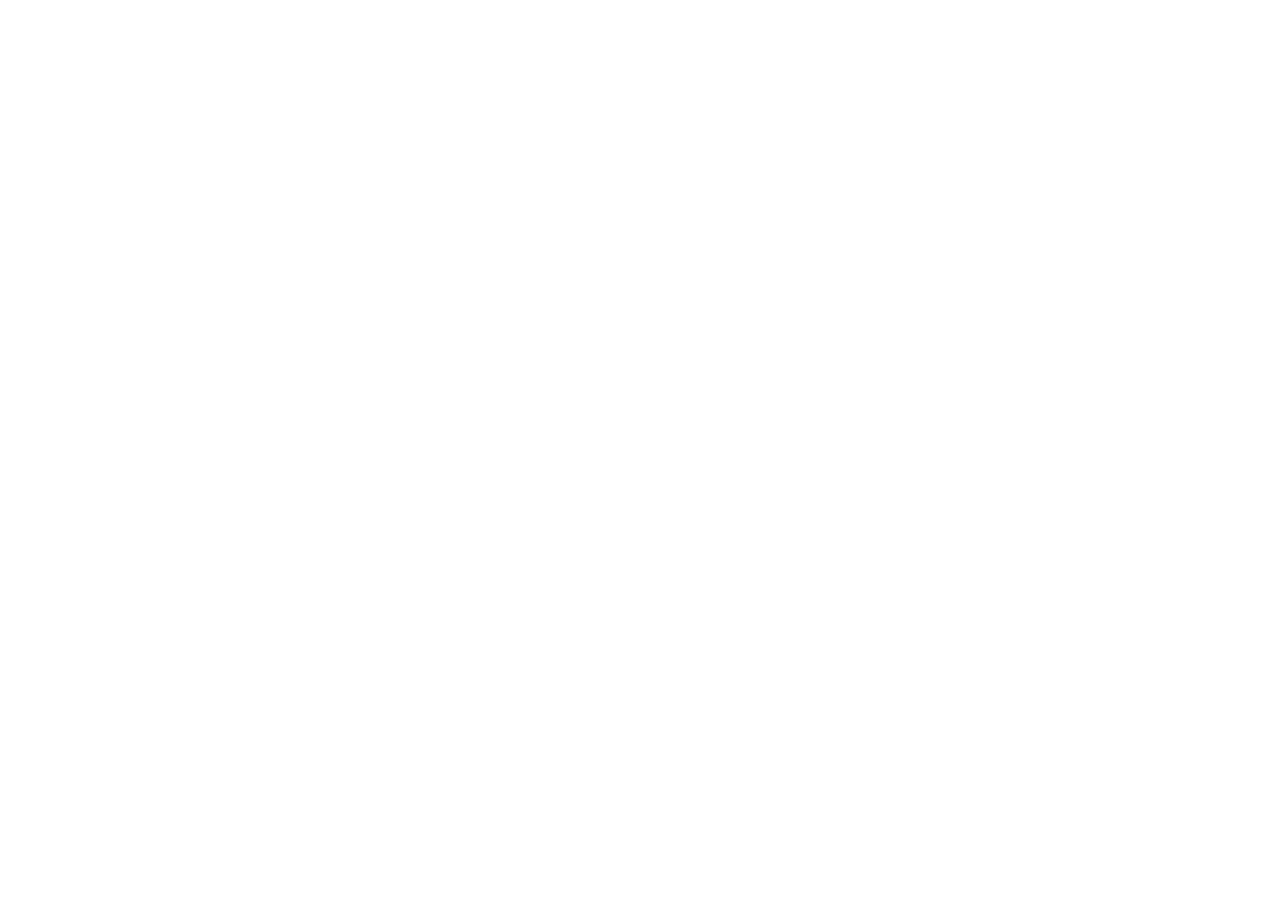
==== index.html @ 811e93a3 "preparando la tarea de js" ====
<!DOCTYPE html>
<html lang="en">
<head>
    <meta charset="UTF-8">
    <meta name="viewport" content="width=device-width, initial-scale=1.0">
    <title>Home</title>
</head>
<body>
    
</body>
</html>
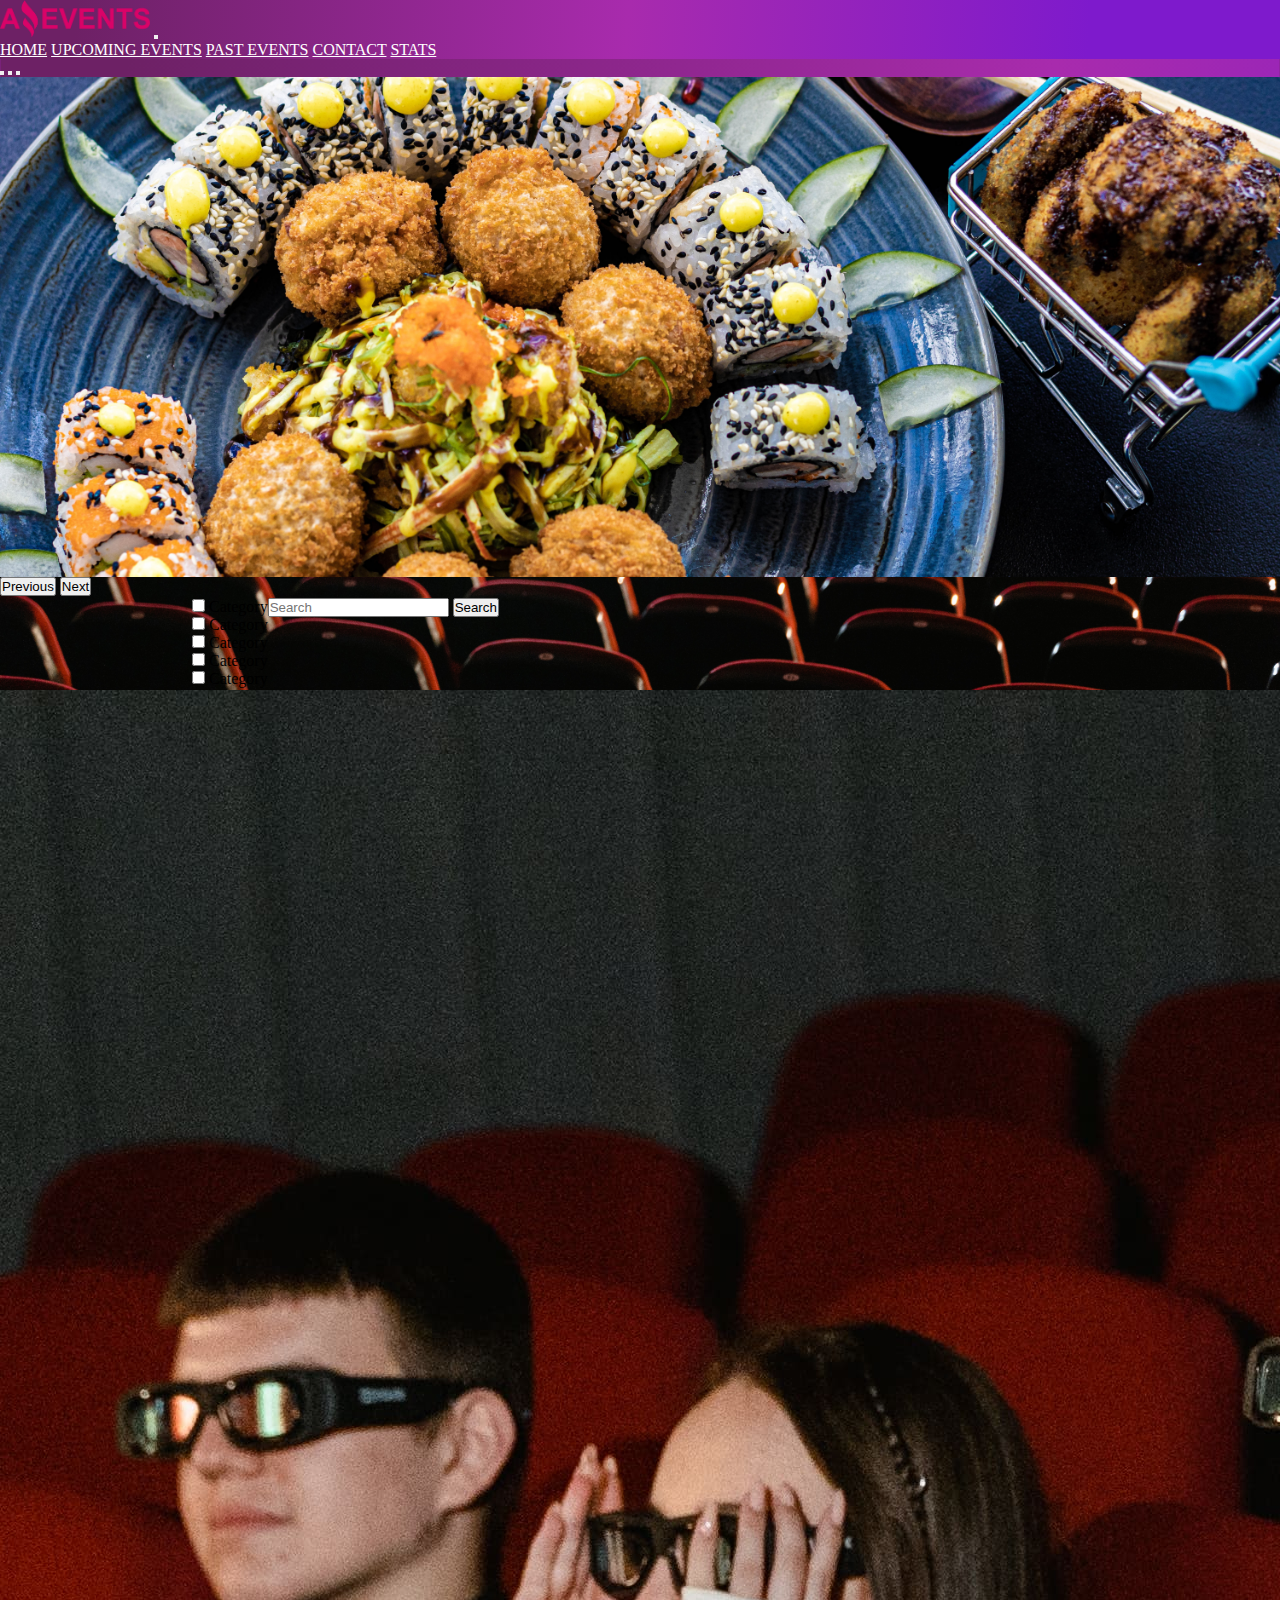
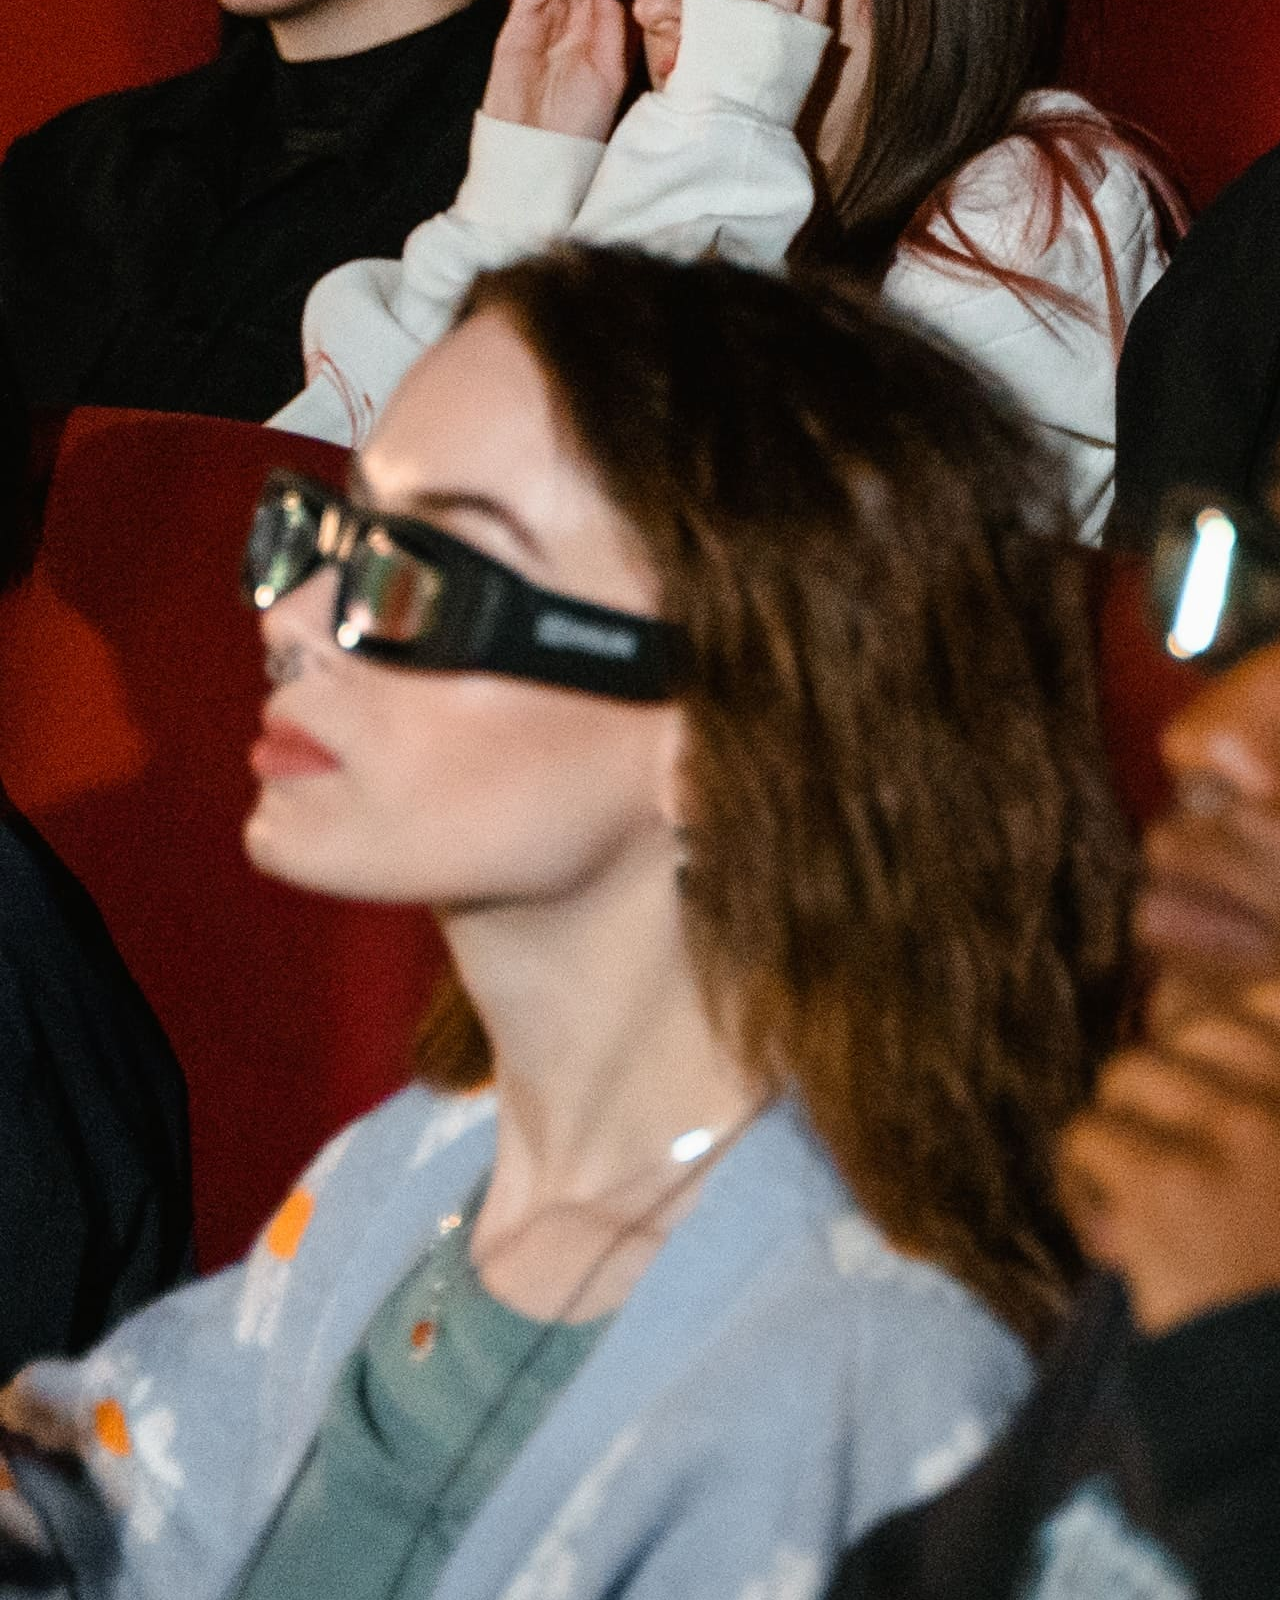
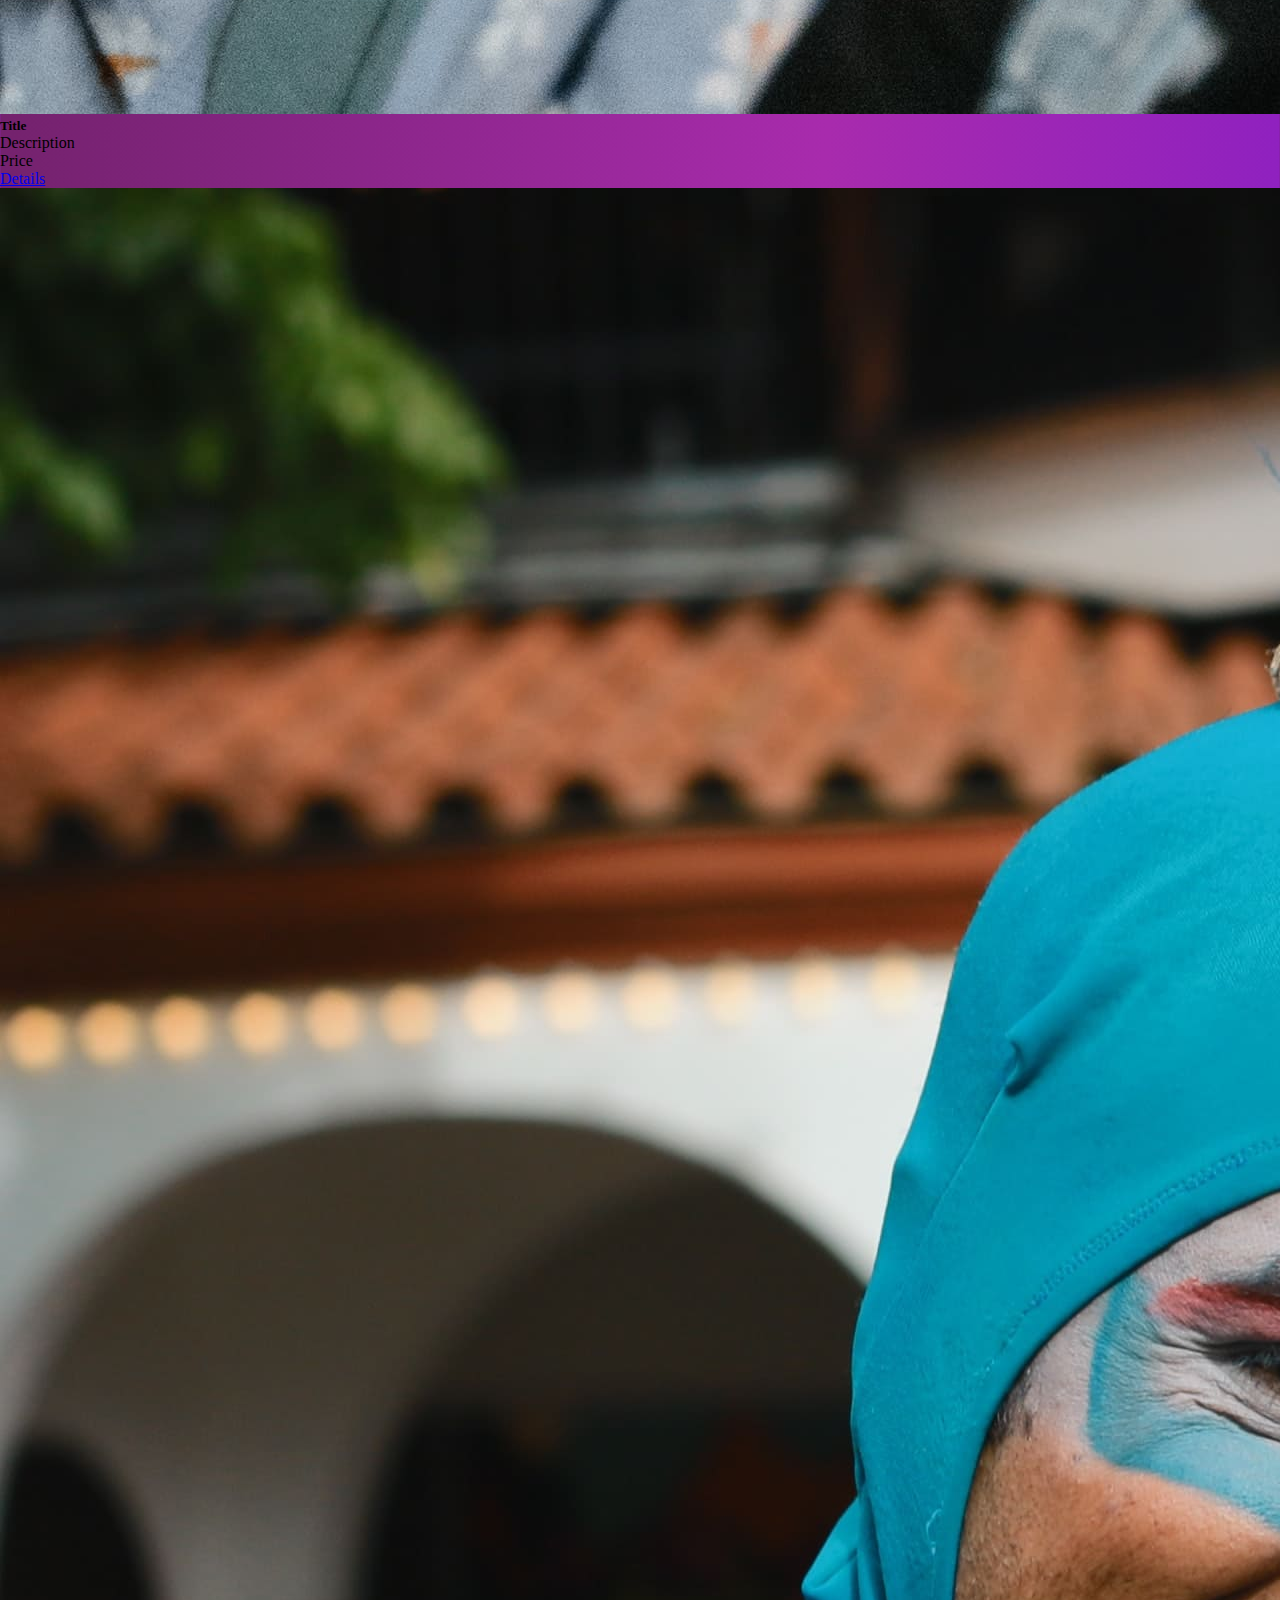
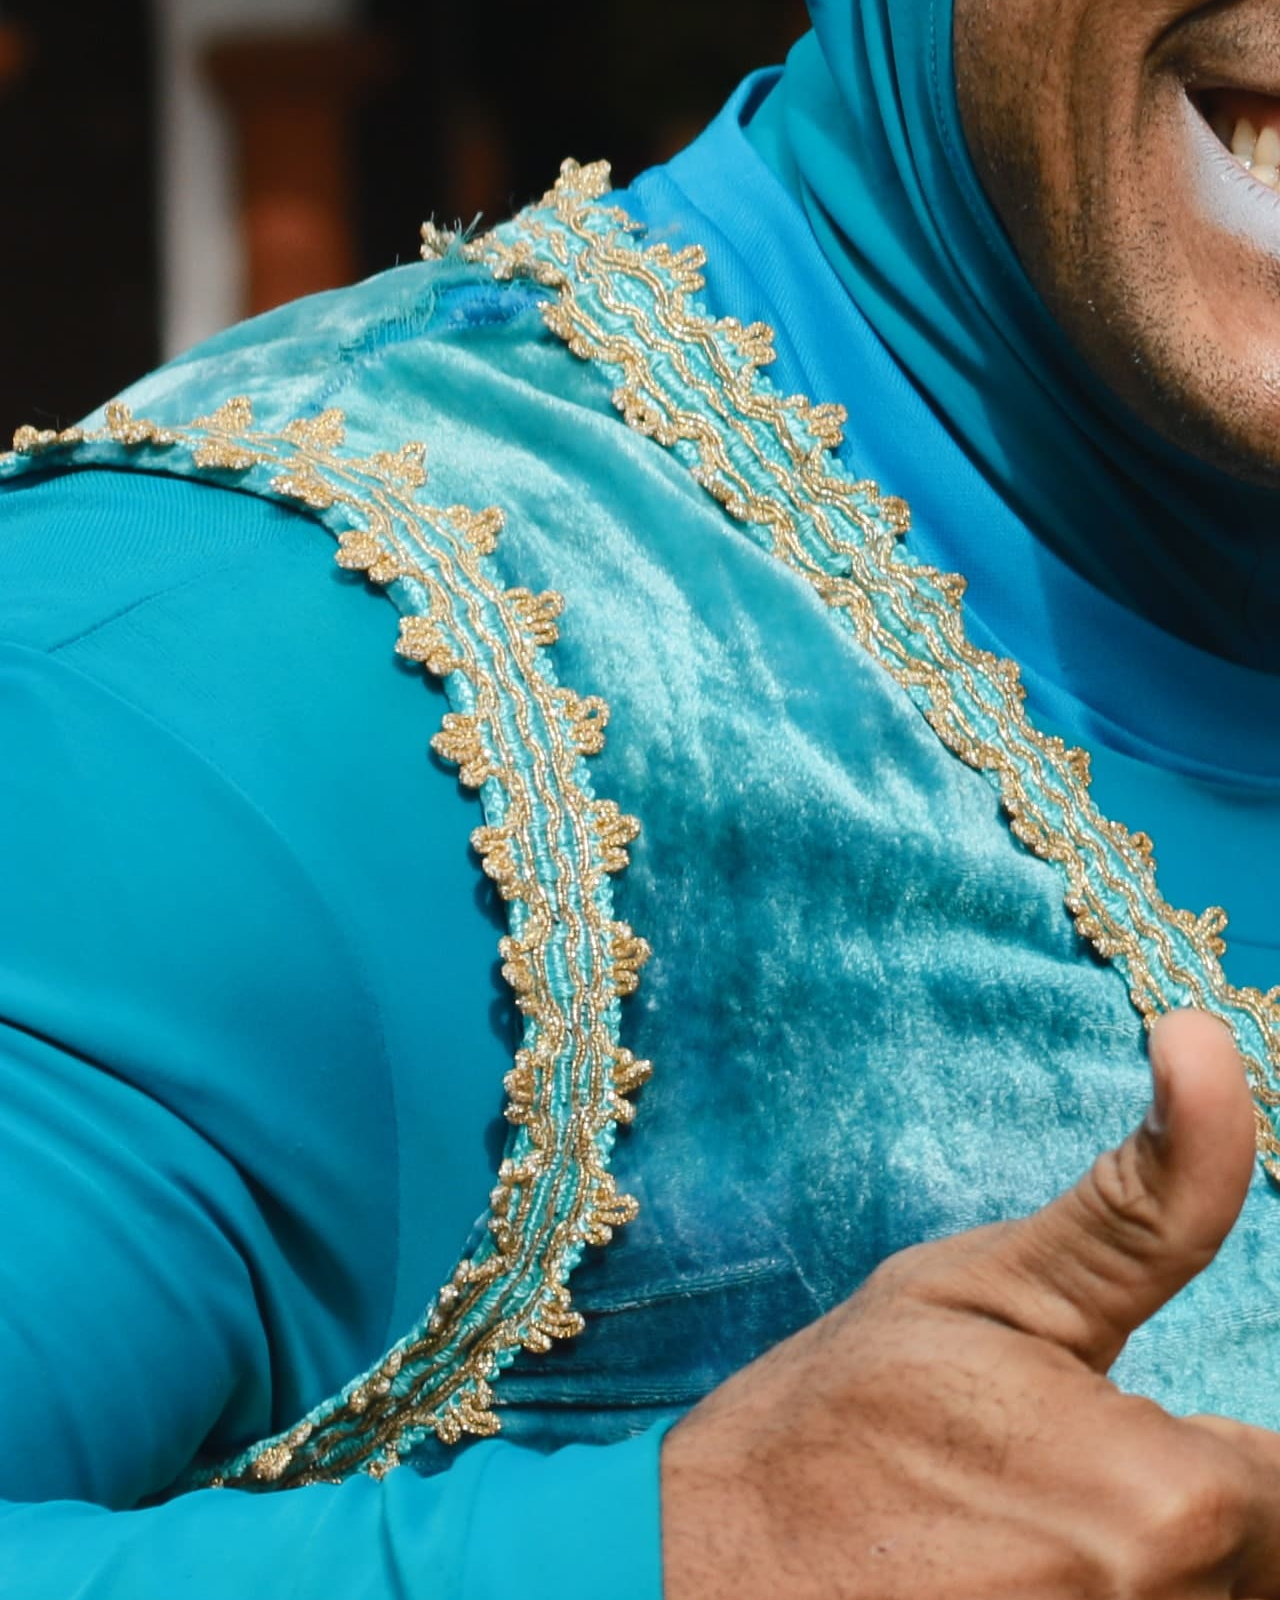
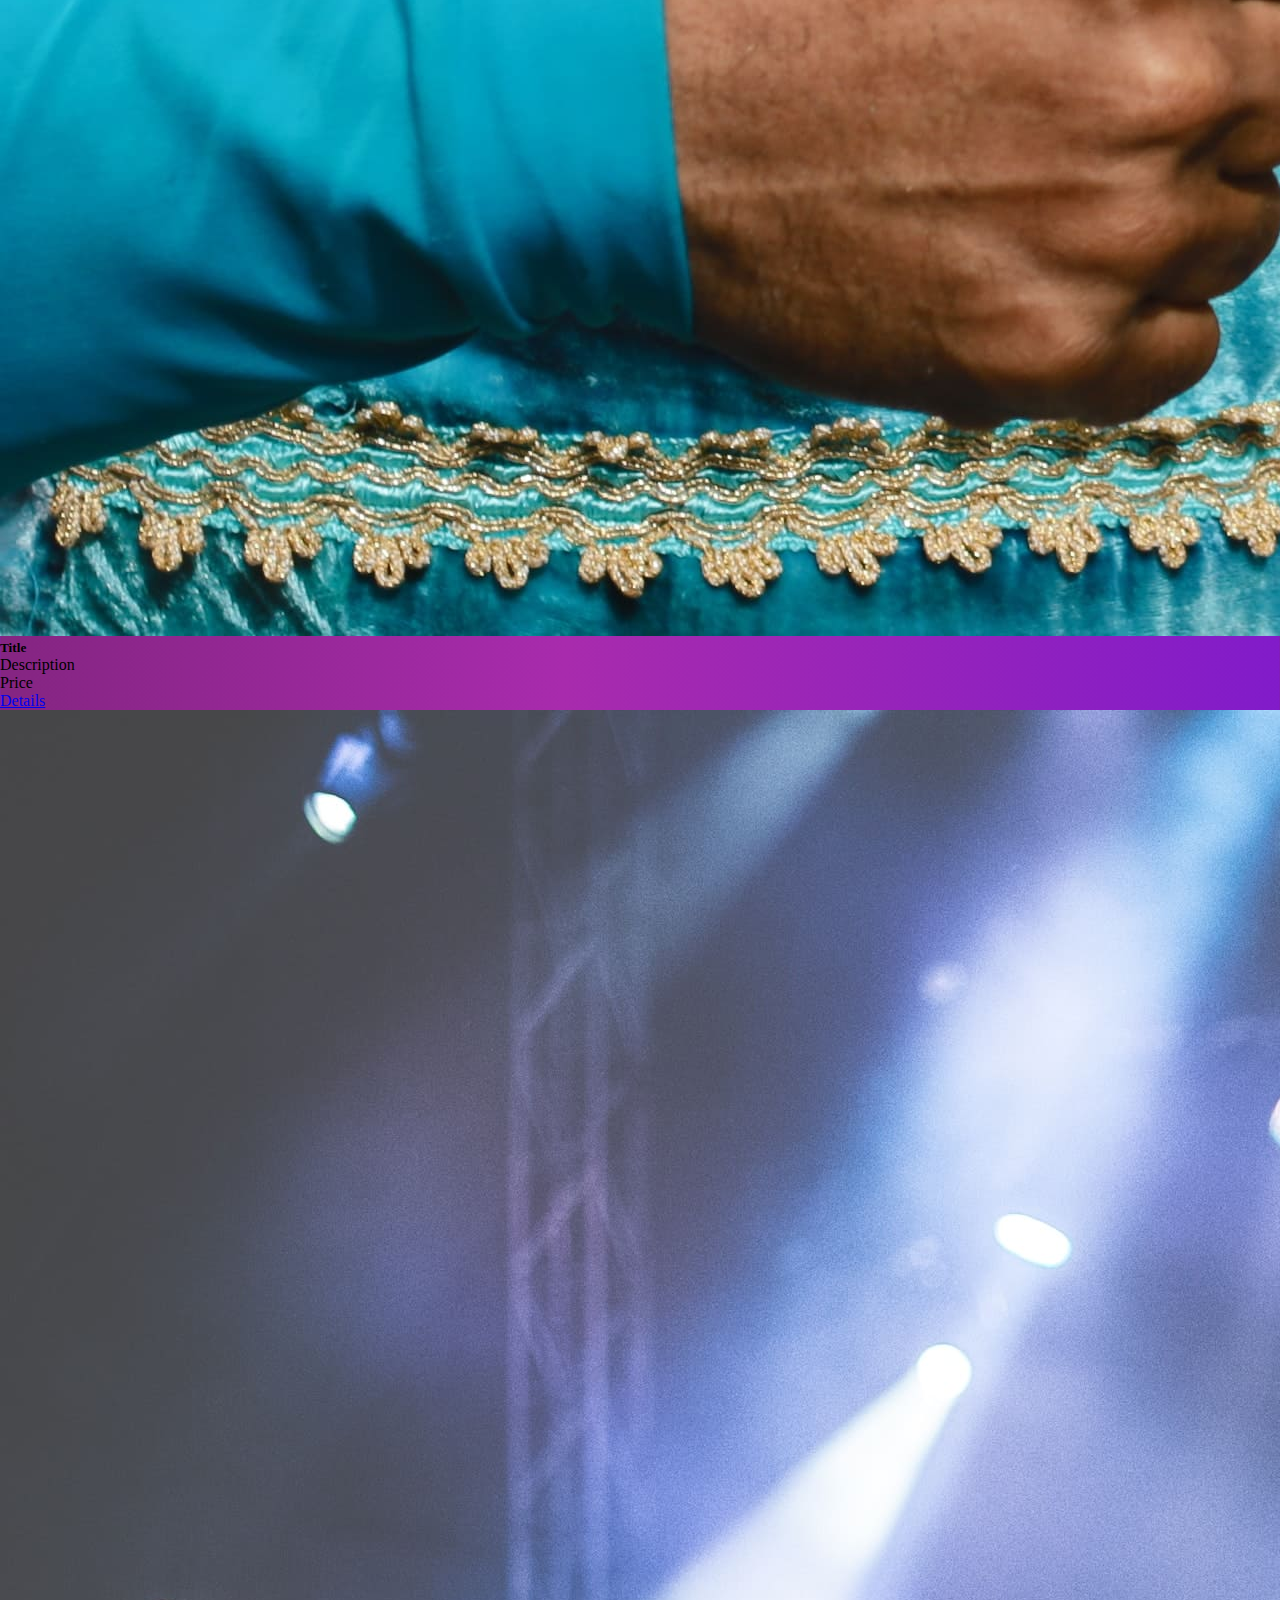
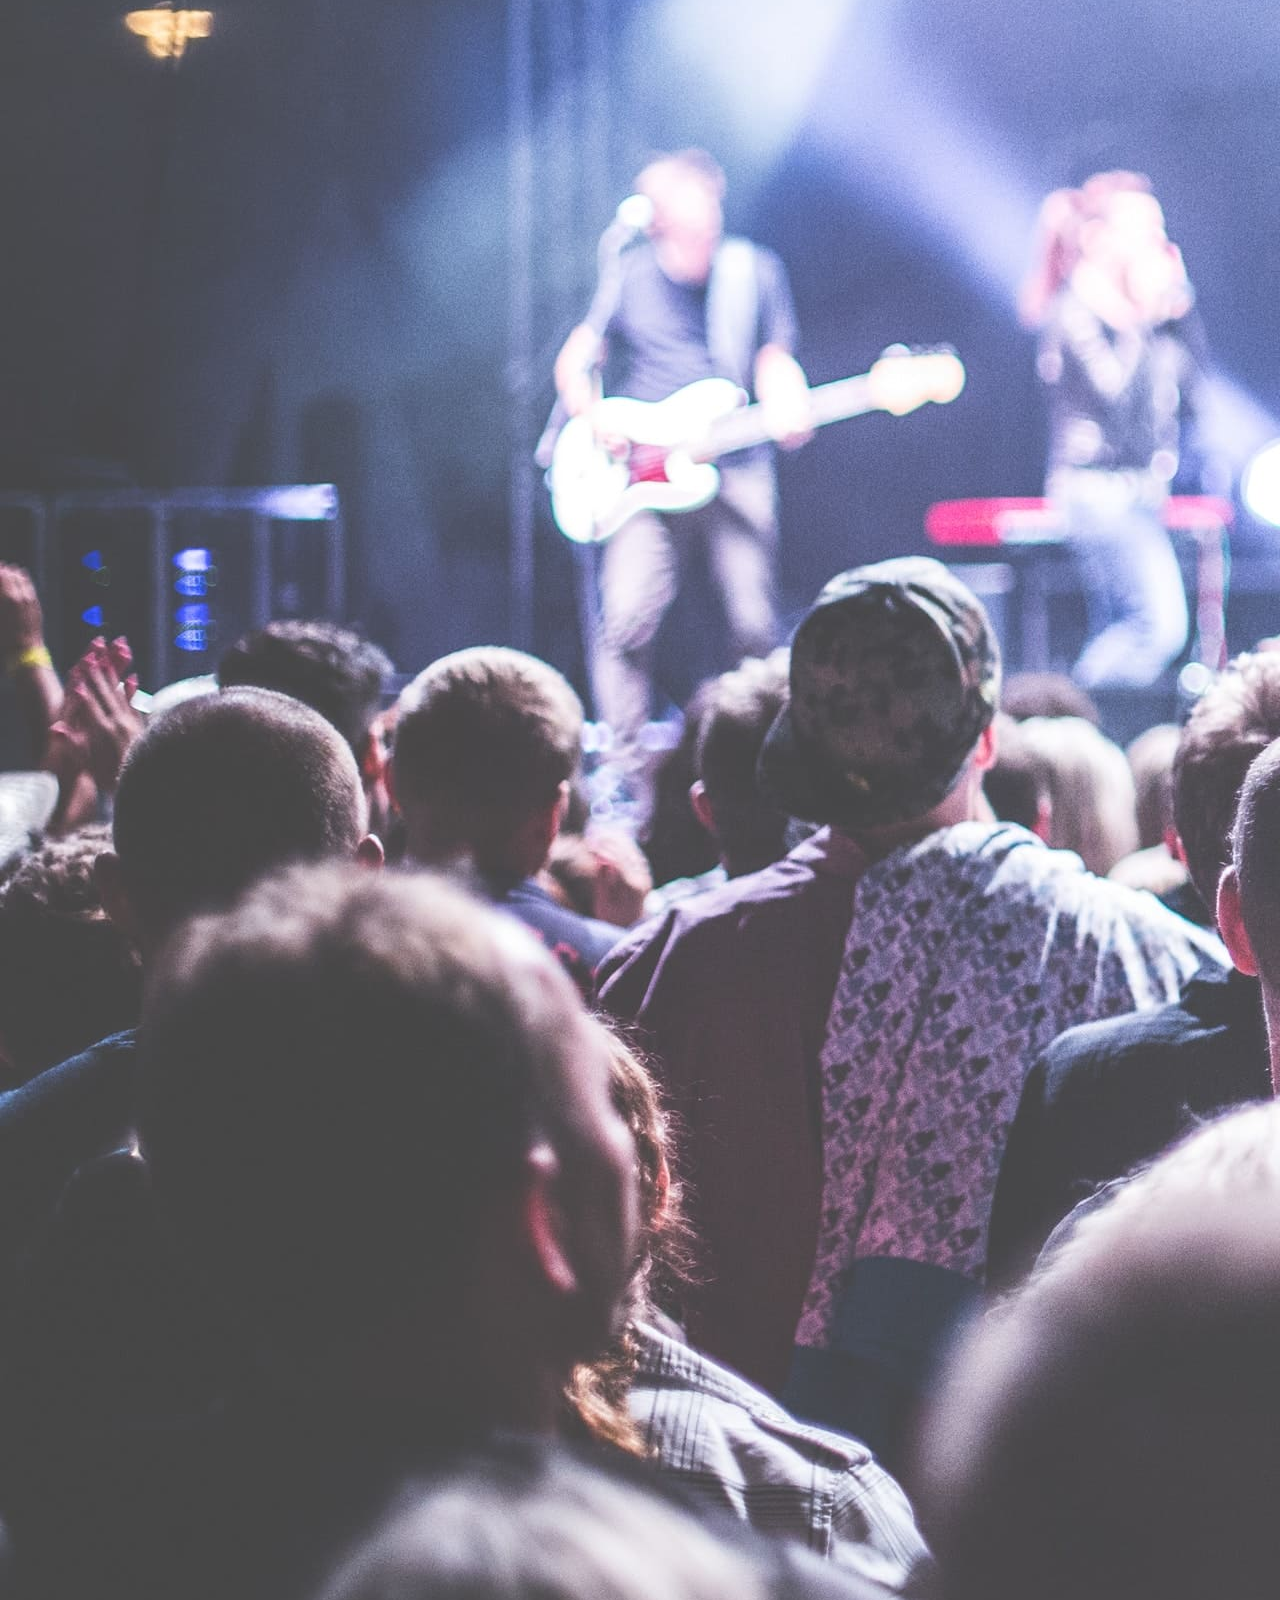
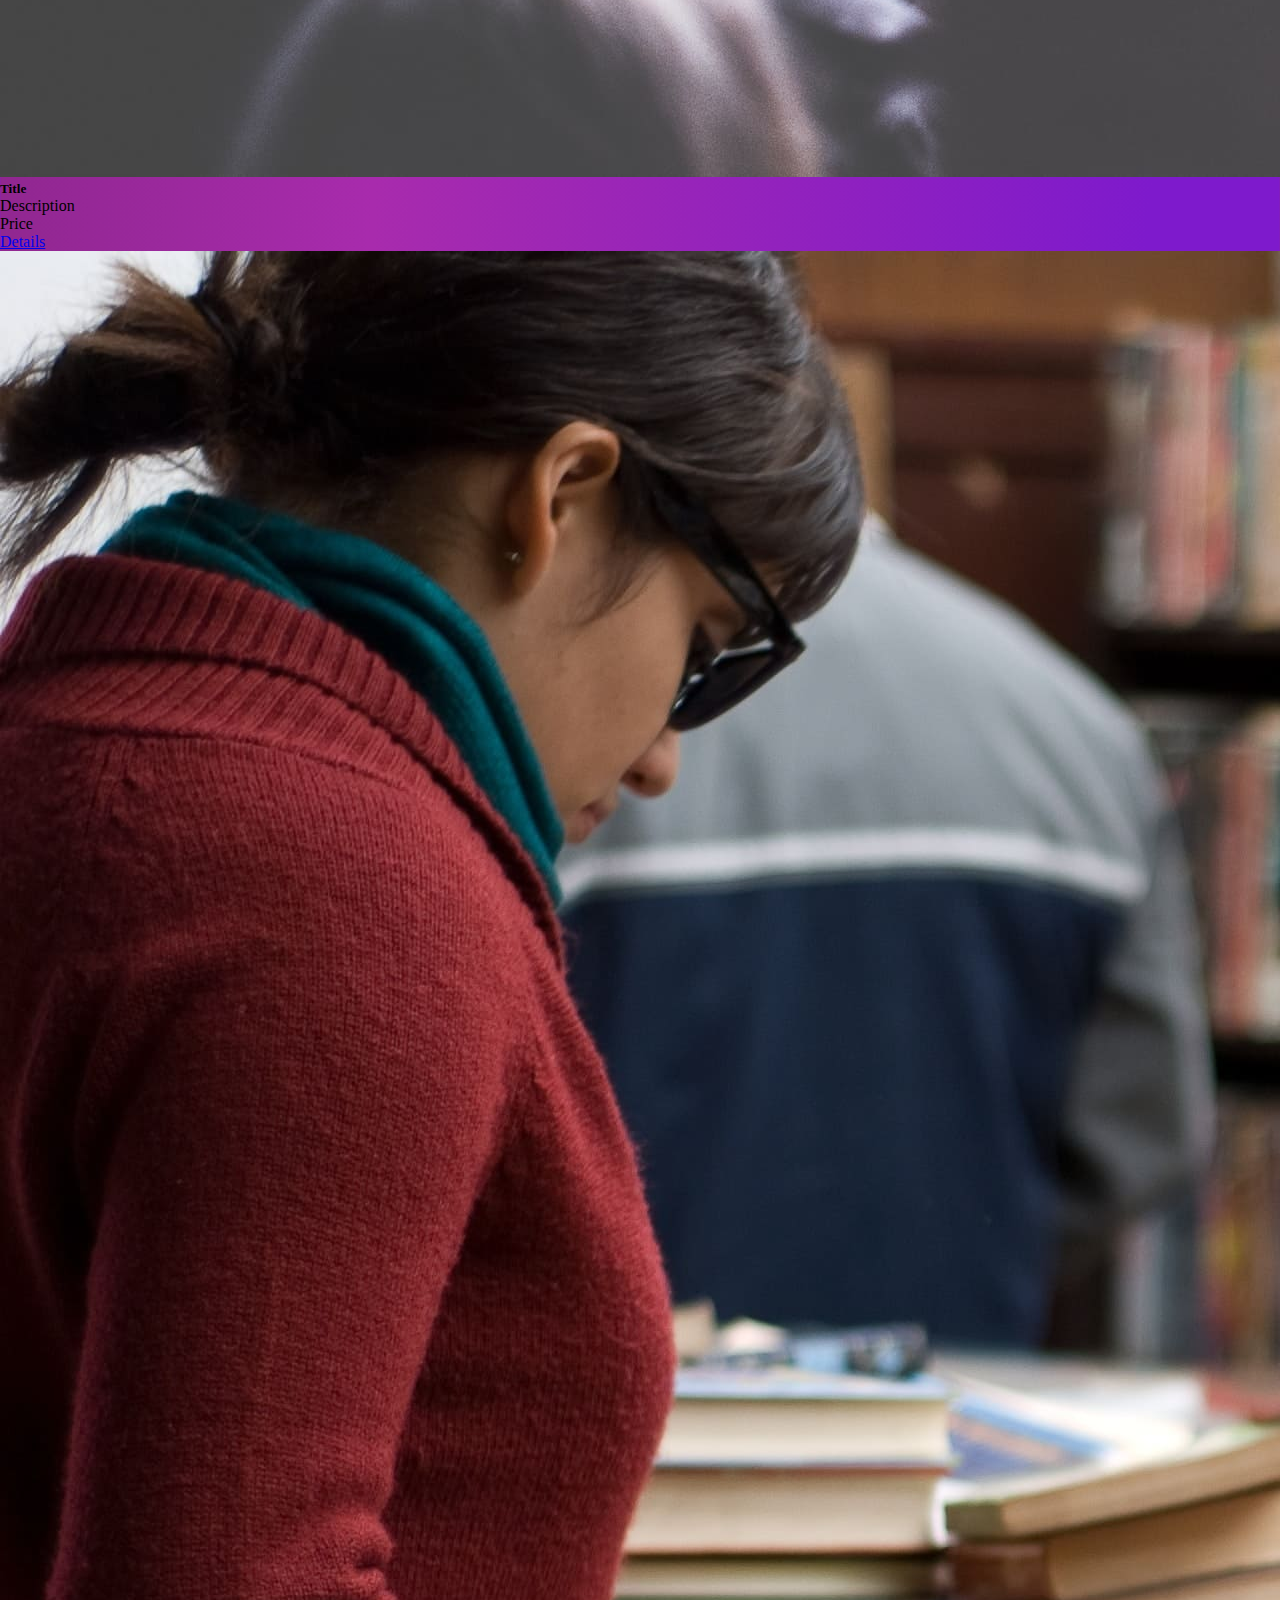
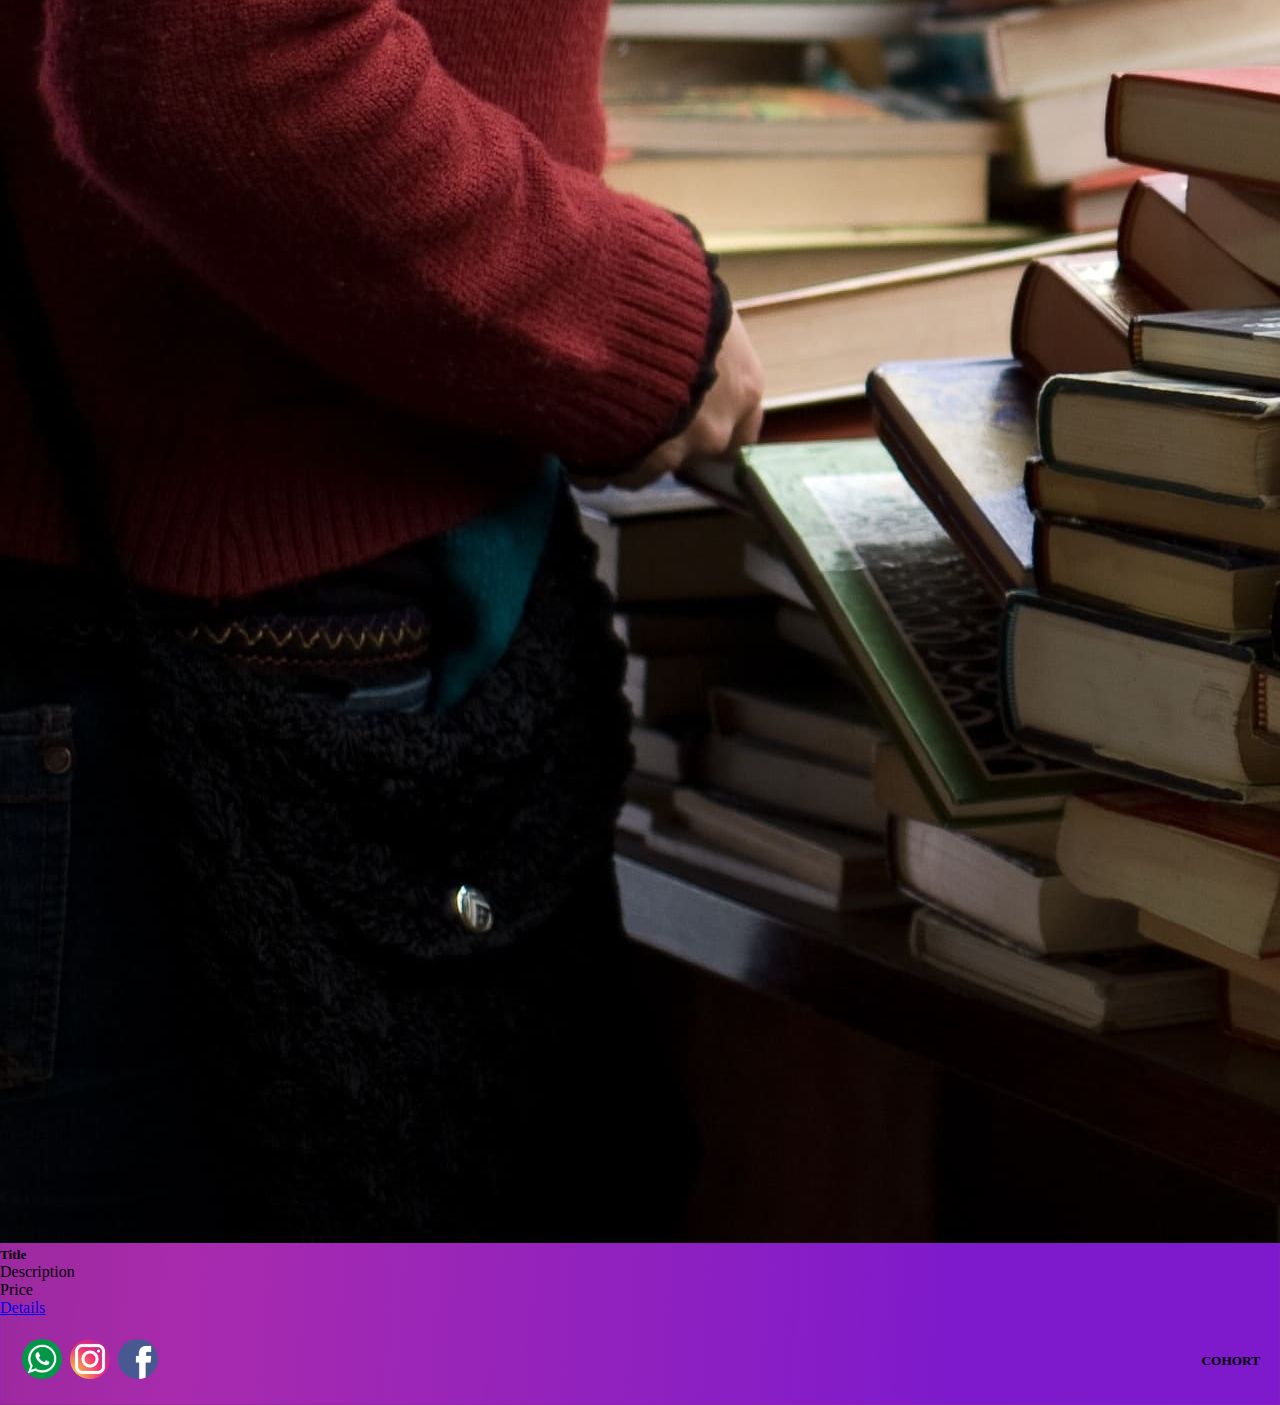
==== commit 0cd25096: "Rutas y componentes terminados" ====
--- a/index.html
+++ b/index.html
@@ -3,9 +3,168 @@
 <head>
     <meta charset="UTF-8">
     <meta name="viewport" content="width=device-width, initial-scale=1.0">
+    <link rel="shortcut icon" href="./src/recursos/favicon.png" type="image/x-icon">
+    <link href="https://cdn.jsdelivr.net/npm/bootstrap@5.3.1/dist/css/bootstrap.min.css" rel="stylesheet"
+        integrity="sha384-4bw+/aepP/YC94hEpVNVgiZdgIC5+VKNBQNGCHeKRQN+PtmoHDEXuppvnDJzQIu9" crossorigin="anonymous">
+    <link rel="stylesheet" href="style.css">
     <title>Home</title>
 </head>
+
 <body>
+    <div class="fondoWeb">
+
     
+    <nav class="navbar navbar-expand-lg bg-body-tertiary">
+        <div class="container-fluid ms-3">
+            <a class="navbar-brand" href="./index.html"> <img src="./src/recursos/amazing_brand.png"
+                    alt="LogoNavBar"></a>
+            <button class="navbar-toggler" type="button" data-bs-toggle="collapse" data-bs-target="#navbarNavAltMarkup"
+                aria-controls="navbarNavAltMarkup" aria-expanded="false" aria-label="Toggle navigation">
+                <span class="navbar-toggler-icon"></span>
+            </button>
+            <div class="collapse navbar-collapse me-3 justify-content-end" id="navbarNavAltMarkup">
+                <div class="navbar-nav">
+                    <a class="nav-link active" aria-current="page" href="./index.html">HOME</a>
+                    <a class="nav-link" href="./pages/upcomingEvents.html">UPCOMING EVENTS</a>
+                    <a class="nav-link" href="./pages/pastEvents.html">PAST EVENTS</a>
+                    <a class="nav-link" href="./pages/contact.html">CONTACT</a>
+                    <a class="nav-link" href="./pages/stats.html">STATS</a>
+                </div>
+            </div>
+        </div>
+    </nav>
+
+    <div id="carouselExampleCaptions" class="carousel slide mx-5">
+        <div class="carousel-indicators">
+            <button type="button" data-bs-target="#carouselExampleCaptions" data-bs-slide-to="0" class="active"
+                aria-current="true" aria-label="Slide 1"></button>
+            <button type="button" data-bs-target="#carouselExampleCaptions" data-bs-slide-to="1"
+                aria-label="Slide 2"></button>
+            <button type="button" data-bs-target="#carouselExampleCaptions" data-bs-slide-to="2"
+                aria-label="Slide 3"></button>
+        </div>
+        <div class="carousel-inner">
+            <div class="carousel-item active">
+                <img src="./src/recursos/optional_banner_1.jpg" class="" alt="...">
+                <div class="carousel-caption d-none d-md-block">
+                    <h5>Home</h5>
+                </div>
+            </div>
+            <div class="carousel-item">
+                <img src="./src/recursos/optional_banner_2.jpg" class="d-block w-100" alt="...">
+                <div class="carousel-caption d-none d-md-block">
+                    <h5>HOME</h5>
+                </div>
+            </div>
+            <div class="carousel-item">
+                <img src="./src/recursos/optional_banner_3.jpg" class="d-block w-100" alt="...">
+                <div class="carousel-caption d-none d-md-block">
+                    <h5>HOME</h5>
+                </div>
+            </div>
+        </div>
+        <button class="carousel-control-prev" type="button" data-bs-target="#carouselExampleCaptions"
+            data-bs-slide="prev">
+            <span class="carousel-control-prev-icon" aria-hidden="true"></span>
+            <span class="visually-hidden">Previous</span>
+        </button>
+        <button class="carousel-control-next" type="button" data-bs-target="#carouselExampleCaptions"
+            data-bs-slide="next">
+            <span class="carousel-control-next-icon" aria-hidden="true"></span>
+            <span class="visually-hidden">Next</span>
+        </button>
+    </div>
+
+
+    <article class="d-flex justify-content-around  align-items-center mt-3 mb-3 ">
+
+        <div>
+            <div class="form-check form-check-inline">
+                <input class="form-check-input" type="checkbox" id="inlineCheckbox1" value="option1">
+                <label class="form-check-label" for="inlineCheckbox1">Category</label>
+            </div>
+            <div class="form-check form-check-inline">
+                <input class="form-check-input" type="checkbox" id="inlineCheckbox2" value="option2">
+                <label class="form-check-label" for="inlineCheckbox2">Category</label>
+            </div>
+            <div class="form-check form-check-inline">
+                <input class="form-check-input" type="checkbox" id="inlineCheckbox3" value="option3">
+                <label class="form-check-label" for="inlineCheckbox2">Category</label>
+            </div>
+            <div class="form-check form-check-inline">
+                <input class="form-check-input" type="checkbox" id="inlineCheckbox4" value="option4">
+                <label class="form-check-label" for="inlineCheckbox2">Category</label>
+            </div>
+            <div class="form-check form-check-inline">
+                <input class="form-check-input" type="checkbox" id="inlineCheckbox5" value="option5">
+                <label class="form-check-label" for="inlineCheckbox2">Category</label>
+            </div>
+        </div>
+
+        <nav class="navbar search">
+            <div class="container-fluid search">
+                <form class="d-flex " role="search">
+                    <input class="form-control me-2" type="search" placeholder="Search" aria-label="Search">
+                    <button class="btn btn-outline-success" type="submit">Search</button>
+                </form>
+            </div>
+        </nav>
+    </article>
+
+    <main class="d-flex justify-content-center gap-3 ">
+        <div class="card" style="width: 18rem;">
+            <img src="./src/recursos/cinema.jpg" class="card-img-top" alt="...">
+            <div class="card-body">
+                <h5 class="card-title">Title</h5>
+                <p class="card-text">Description</p>
+                <p class="card-text">Price</p>
+                <a href="./pages/detail.html" class="btn btn-primary">Details</a>
+            </div>
+        </div>
+
+        <div class="card" style="width: 18rem;">
+            <img src="./src/recursos/costume_party.jpg" class="card-img-top" alt="...">
+            <div class="card-body">
+                <h5 class="card-title">Title</h5>
+                <p class="card-text">Description</p>
+                <p class="card-text">Price</p>
+                <a href="./pages/detail.html" class="btn btn-primary">Details</a>
+            </div>
+        </div>
+
+        <div class="card" style="width: 18rem;">
+            <img src="./src/recursos/music_concert.jpg" class="card-img-top" alt="...">
+            <div class="card-body">
+                <h5 class="card-title">Title</h5>
+                <p class="card-text">Description</p>
+                <p class="card-text">Price</p>
+                <a href="./pages/detail.html" class="btn btn-primary">Details</a>
+            </div>
+        </div>
+
+        <div class="card" style="width: 18rem;">
+            <img src="./src/recursos/books.jpg" class="card-img-top" alt="...">
+            <div class="card-body">
+                <h5 class="card-title">Title</h5>
+                <p class="card-text">Description</p>
+                <p class="card-text">Price</p>
+                <a href="./pages/detail.html" class="btn btn-primary">Details</a>
+            </div>
+        </div>
+    </main>
+
+<footer>
+    <div>
+        <img src="./src/recursos/whatsapp.png" alt="">
+        <img src="./src/recursos/instagram.png" alt="">
+        <img src="./src/recursos/facebook.png" alt="">
+    </div>
+    <h5>COHORT</h5>
+</footer>
+
+</div>
+    <script src="https://cdn.jsdelivr.net/npm/bootstrap@5.3.1/dist/js/bootstrap.bundle.min.js"
+        integrity="sha384-HwwvtgBNo3bZJJLYd8oVXjrBZt8cqVSpeBNS5n7C8IVInixGAoxmnlMuBnhbgrkm" crossorigin="anonymous">
+    </script>
 </body>
 </html>--- a/style.css
+++ b/style.css
@@ -0,0 +1,113 @@
+*{
+    padding: 0;
+    margin: 0;
+    box-sizing: border-box;
+}
+
+body{
+    /* background-color: rgba(0, 0, 0, 0.7 ); */
+    background: rgb(109,33,101);
+background: linear-gradient(94deg, rgba(109,33,101,1) 6%, rgba(168,43,173,1) 49%, rgba(126,26,204,1) 85%);
+}
+.navbar-expand-lg{
+    background: linear-gradient(94deg, rgba(109,33,101,1) 6%, rgba(168,43,173,1) 49%, rgba(126,26,204,1) 85%);
+}
+.navbar-nav a{
+    color: #fff;
+}
+.container-fluid img{
+    width: 150px;
+}
+
+.carousel-inner{
+    height: 500px;
+}
+
+.carousel-item {
+    max-width: 100%;
+    height: 500px;
+}
+.carousel-item img{
+    width: 100%;
+    max-height: 100%;
+    object-fit: cover;
+}
+
+article{
+    display: flex;
+}
+footer{
+    padding: 20px;
+    display: flex;
+    justify-content: space-between;
+    align-items: center;
+}
+footer div img{
+    width: 40px;
+    border-radius: 20px;
+    margin: 2px;
+}
+
+.search{
+    border: none;
+}
+
+.formulario{
+    margin: 0 auto;
+}
+
+article{
+    width: 900px;
+    background-color: #fff;
+    margin: 0 auto;
+    border: solid #636363 2px;
+    border-radius: 20px;
+}
+
+/* tabla */
+
+th{
+    width: 300px;
+    margin: 0 auto;
+}
+td{
+    width: 300px;
+}
+
+/* Tarjeta Detail */
+.detailContainer{
+    display: flex;
+    align-items: center;
+    justify-content: center;
+    height: 80vh;
+}
+.detailContainer img{
+    width: 450px;
+    border-radius: 10px;
+}
+.tarjetaDetail{
+    height: 350px;
+}
+.textDetailContainer{
+    display: flex;
+    flex-direction: column;
+    align-items: center;
+    justify-content: center;
+    width: 300px;
+    height: 300px;
+    border: solid black;
+    border-radius: 10px;
+
+}
+
+.boxTextImg{
+    display: flex;
+    flex-wrap: wrap;
+    align-items: center;
+    height: 400px;
+    gap: 20px;
+    background-color: #fff;
+    border: solid black;
+    border-radius: 20px;
+    padding: 20px;
+}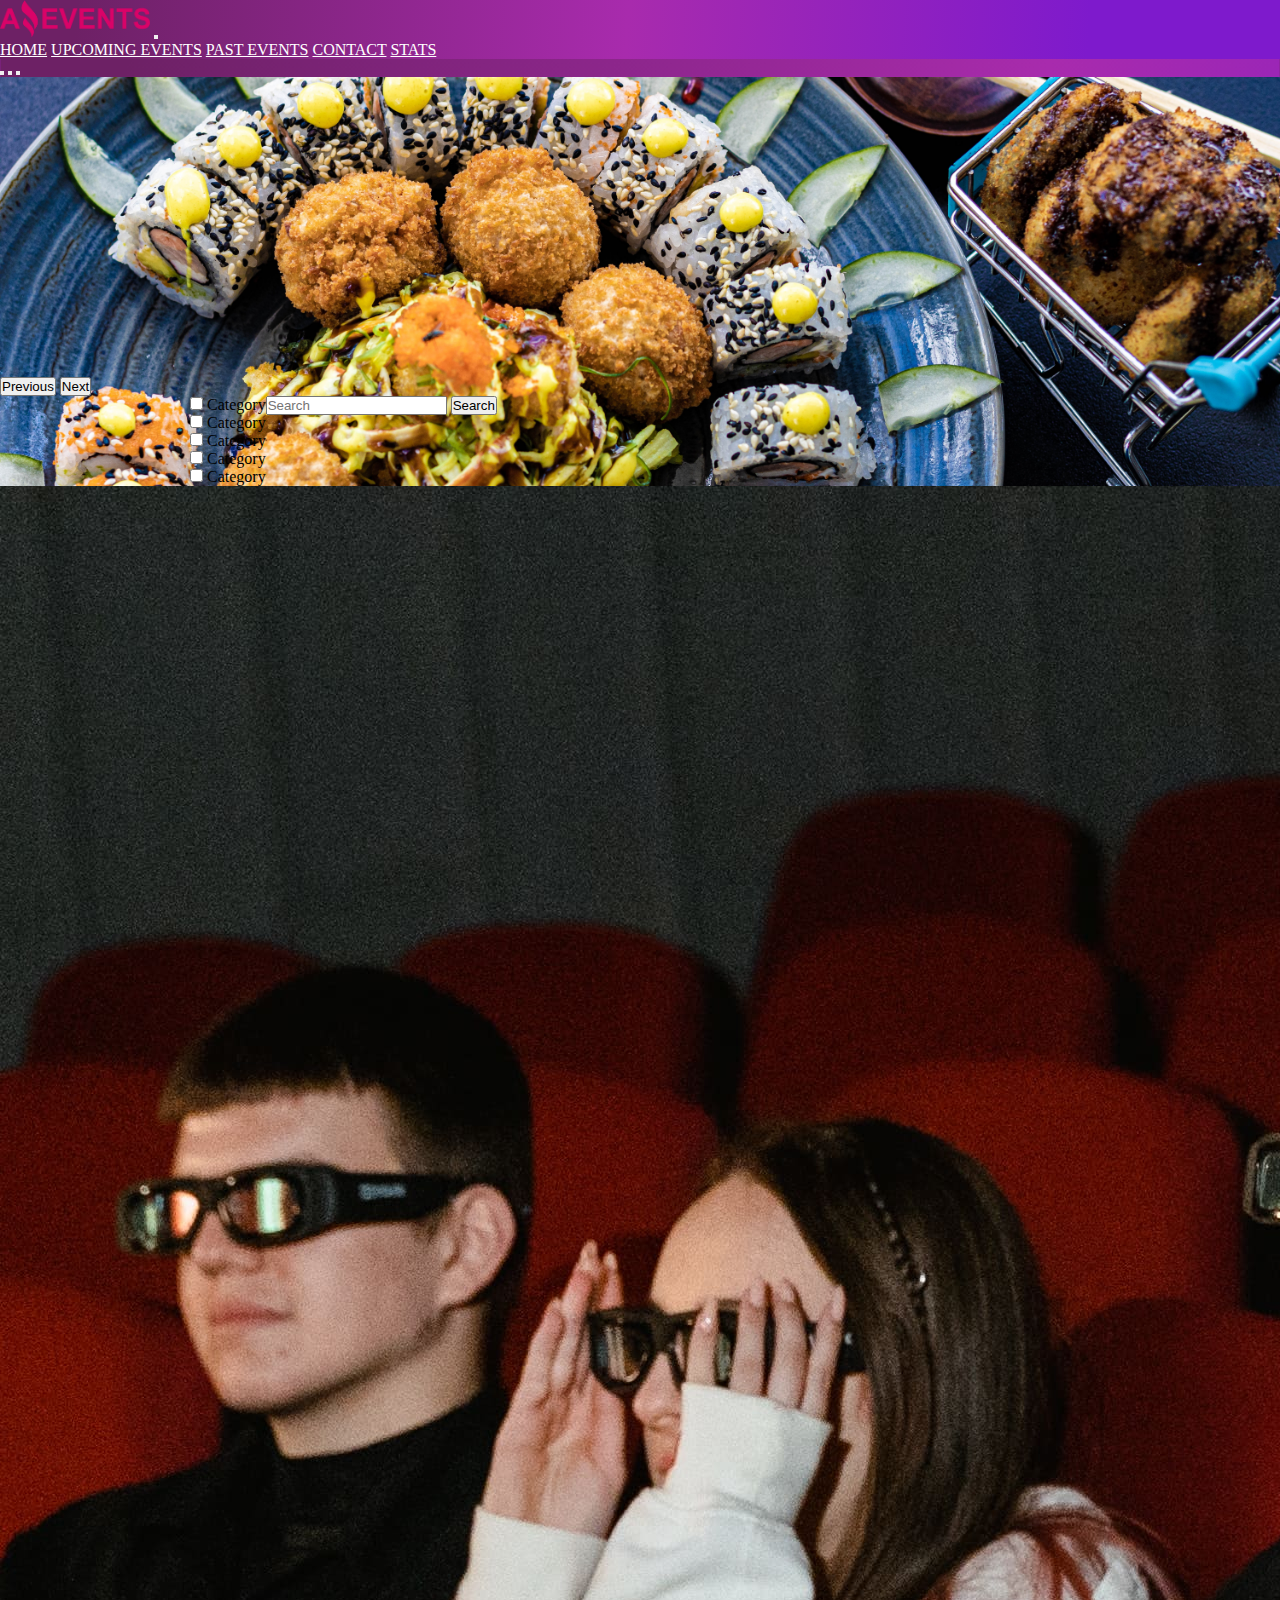
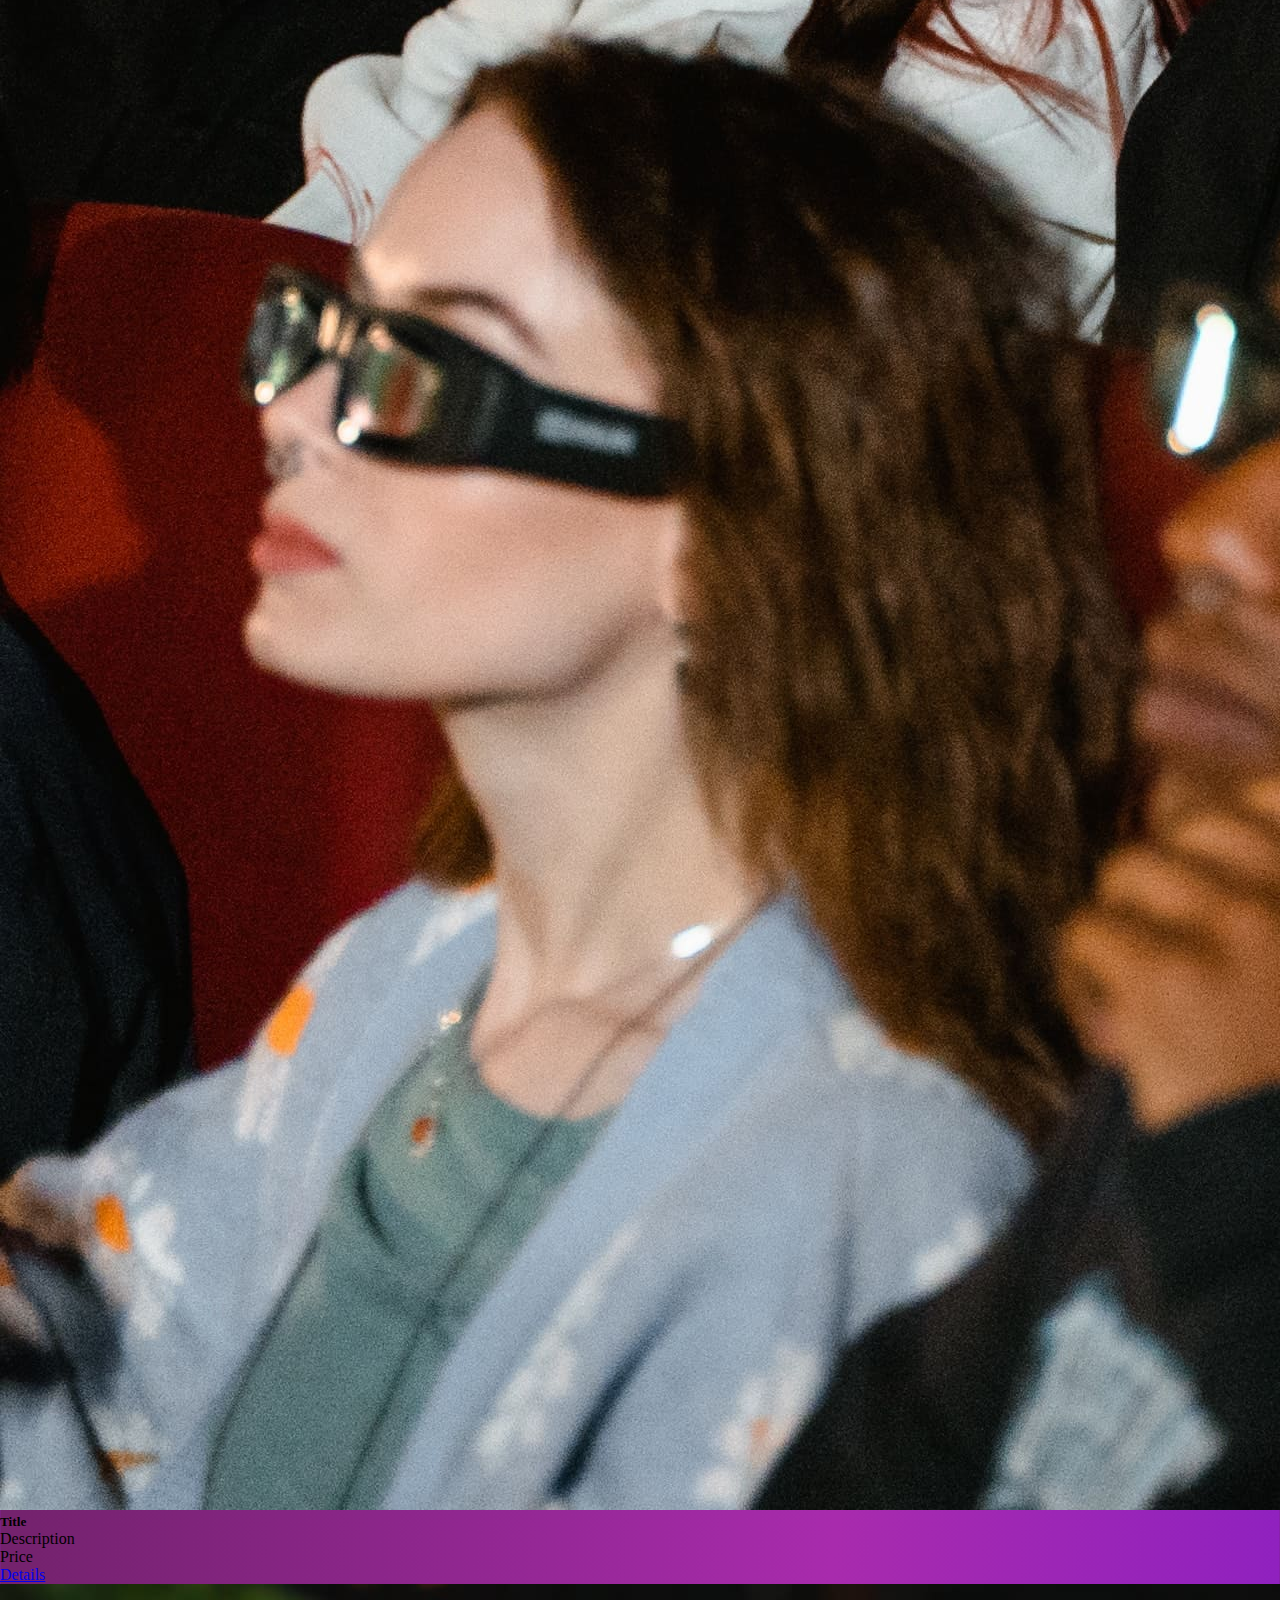
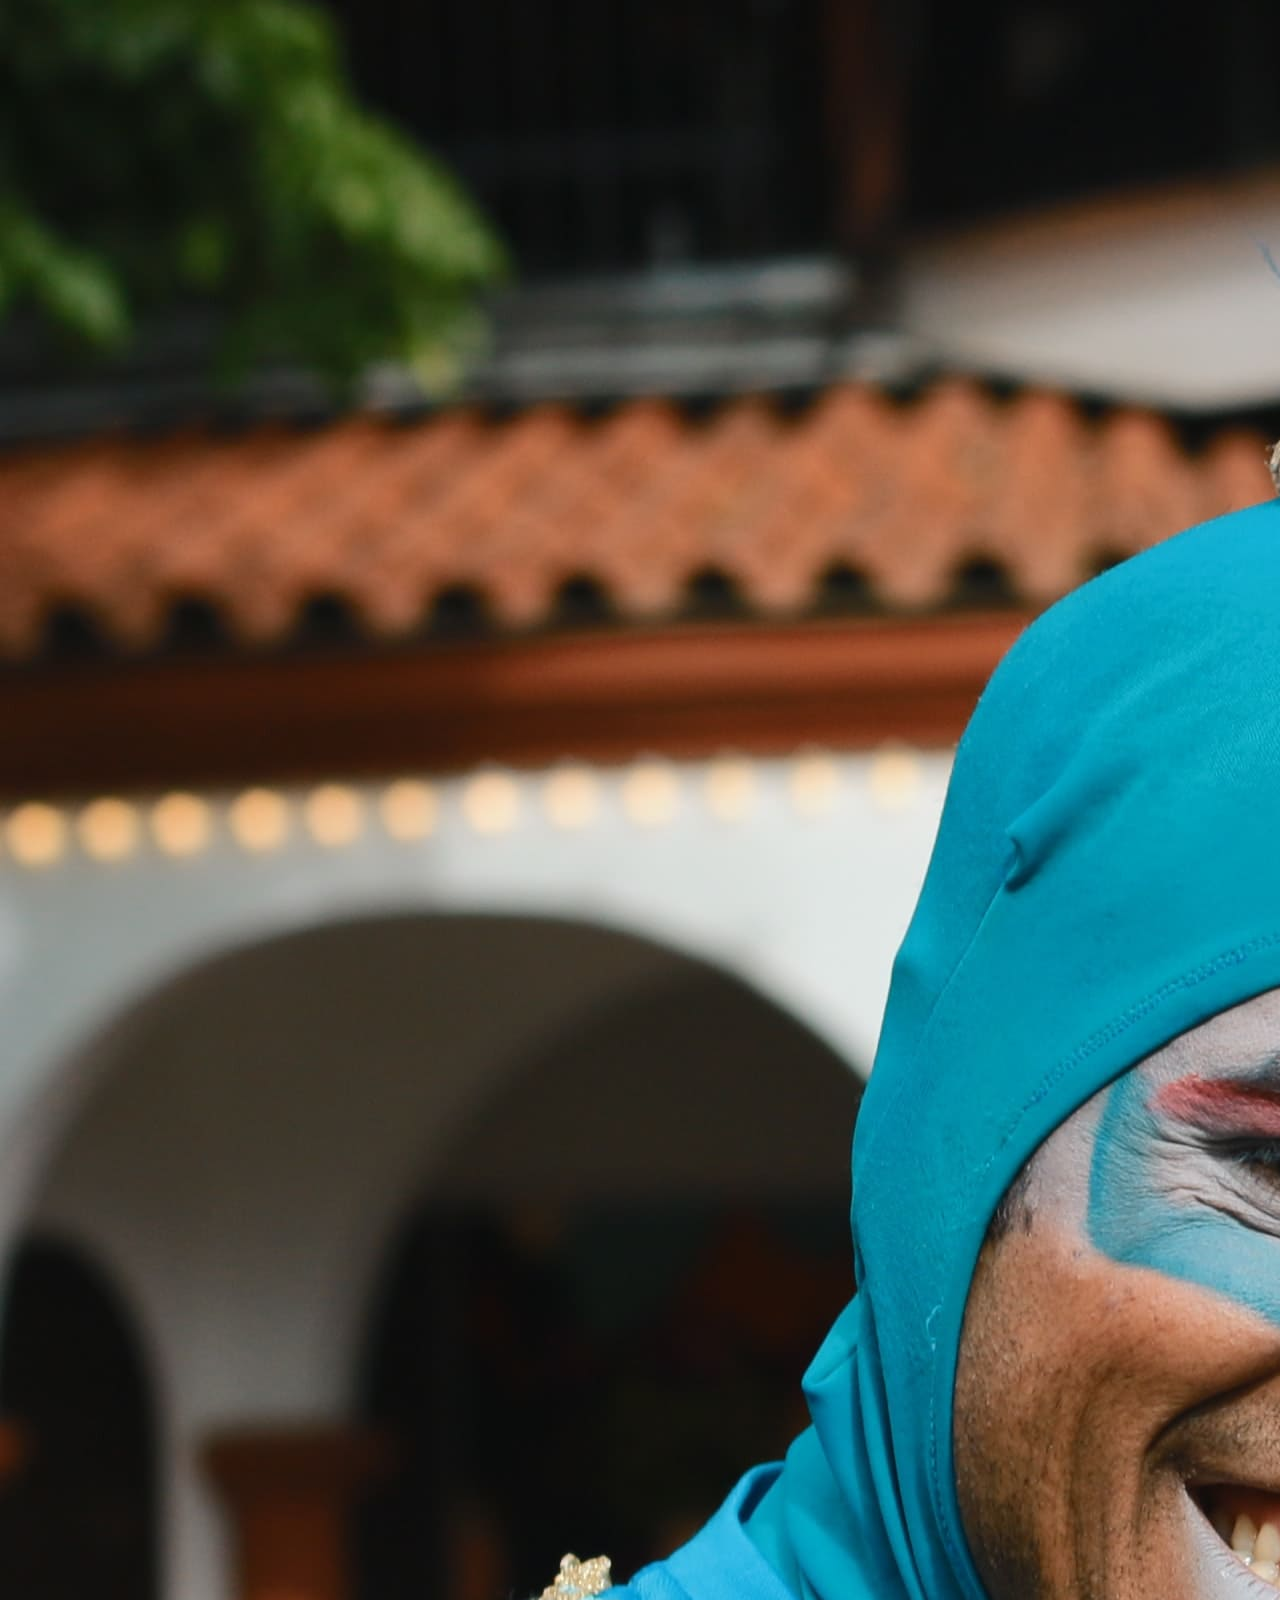
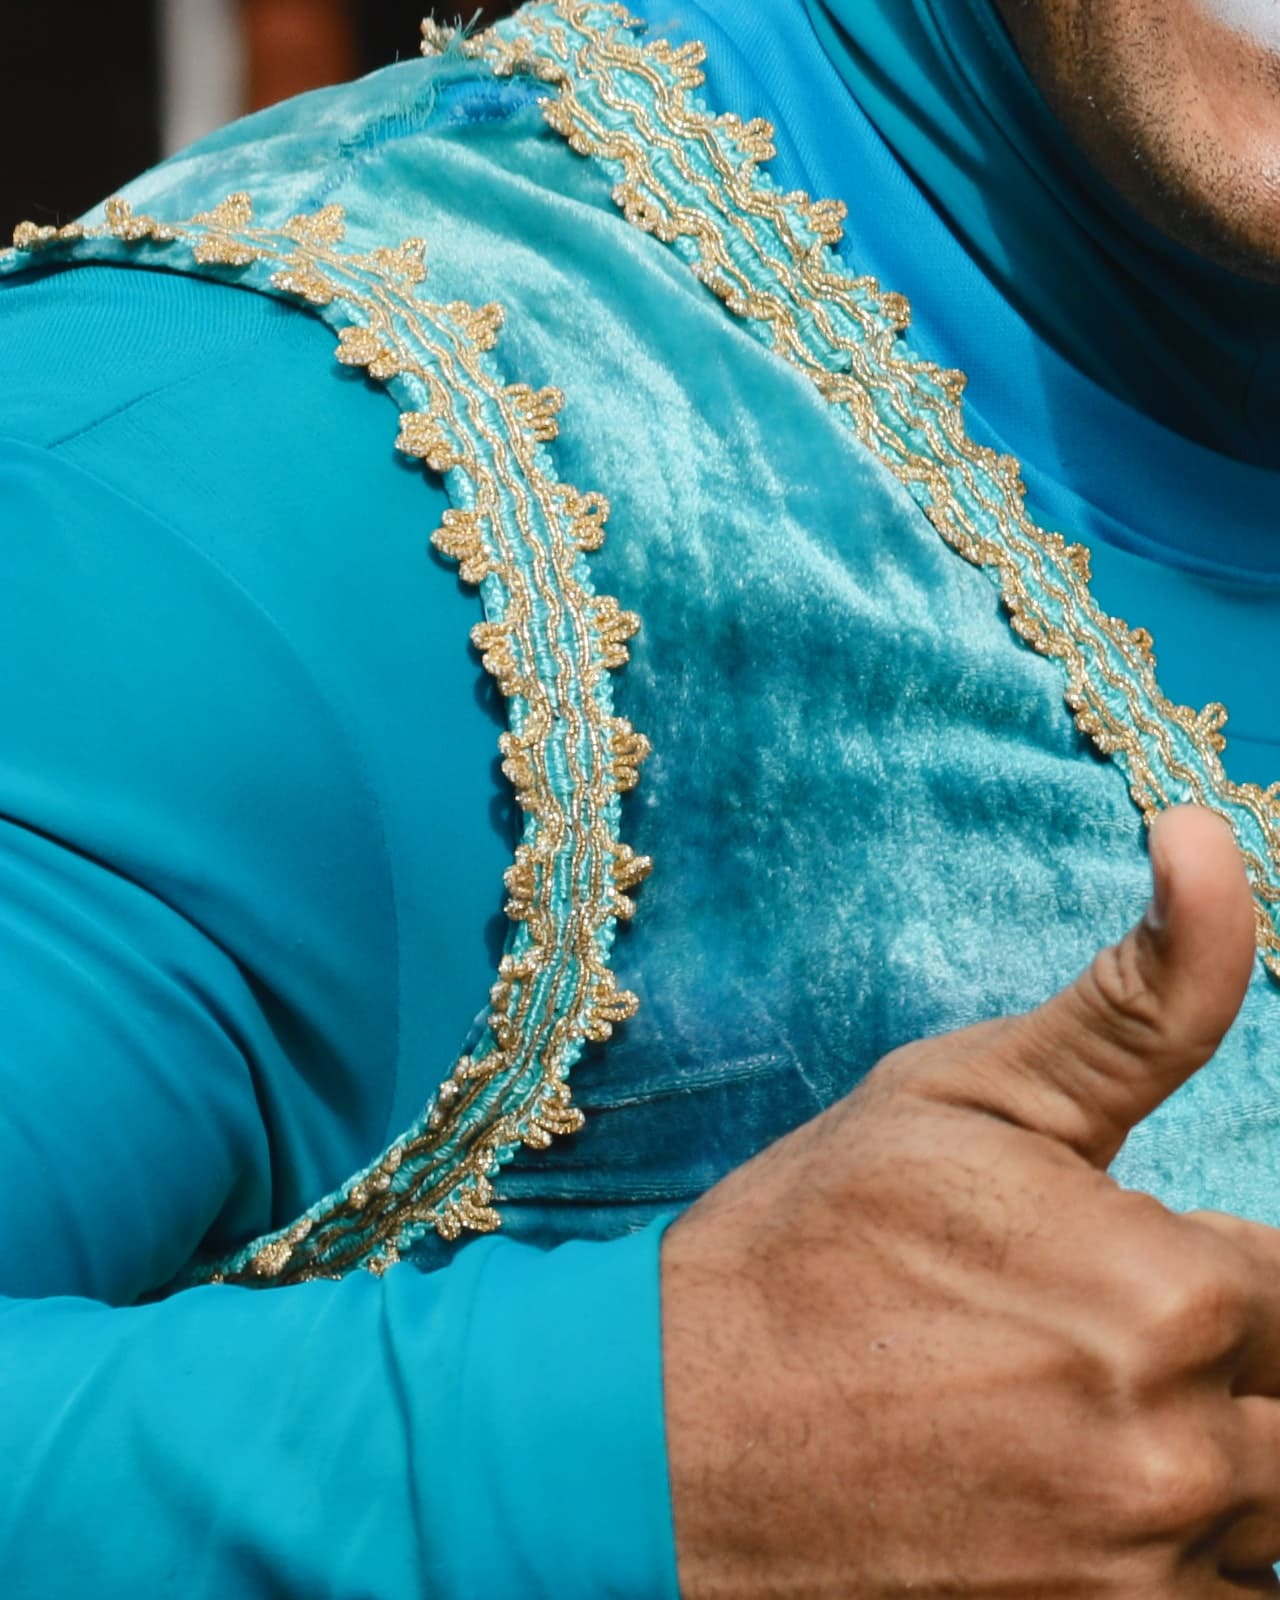
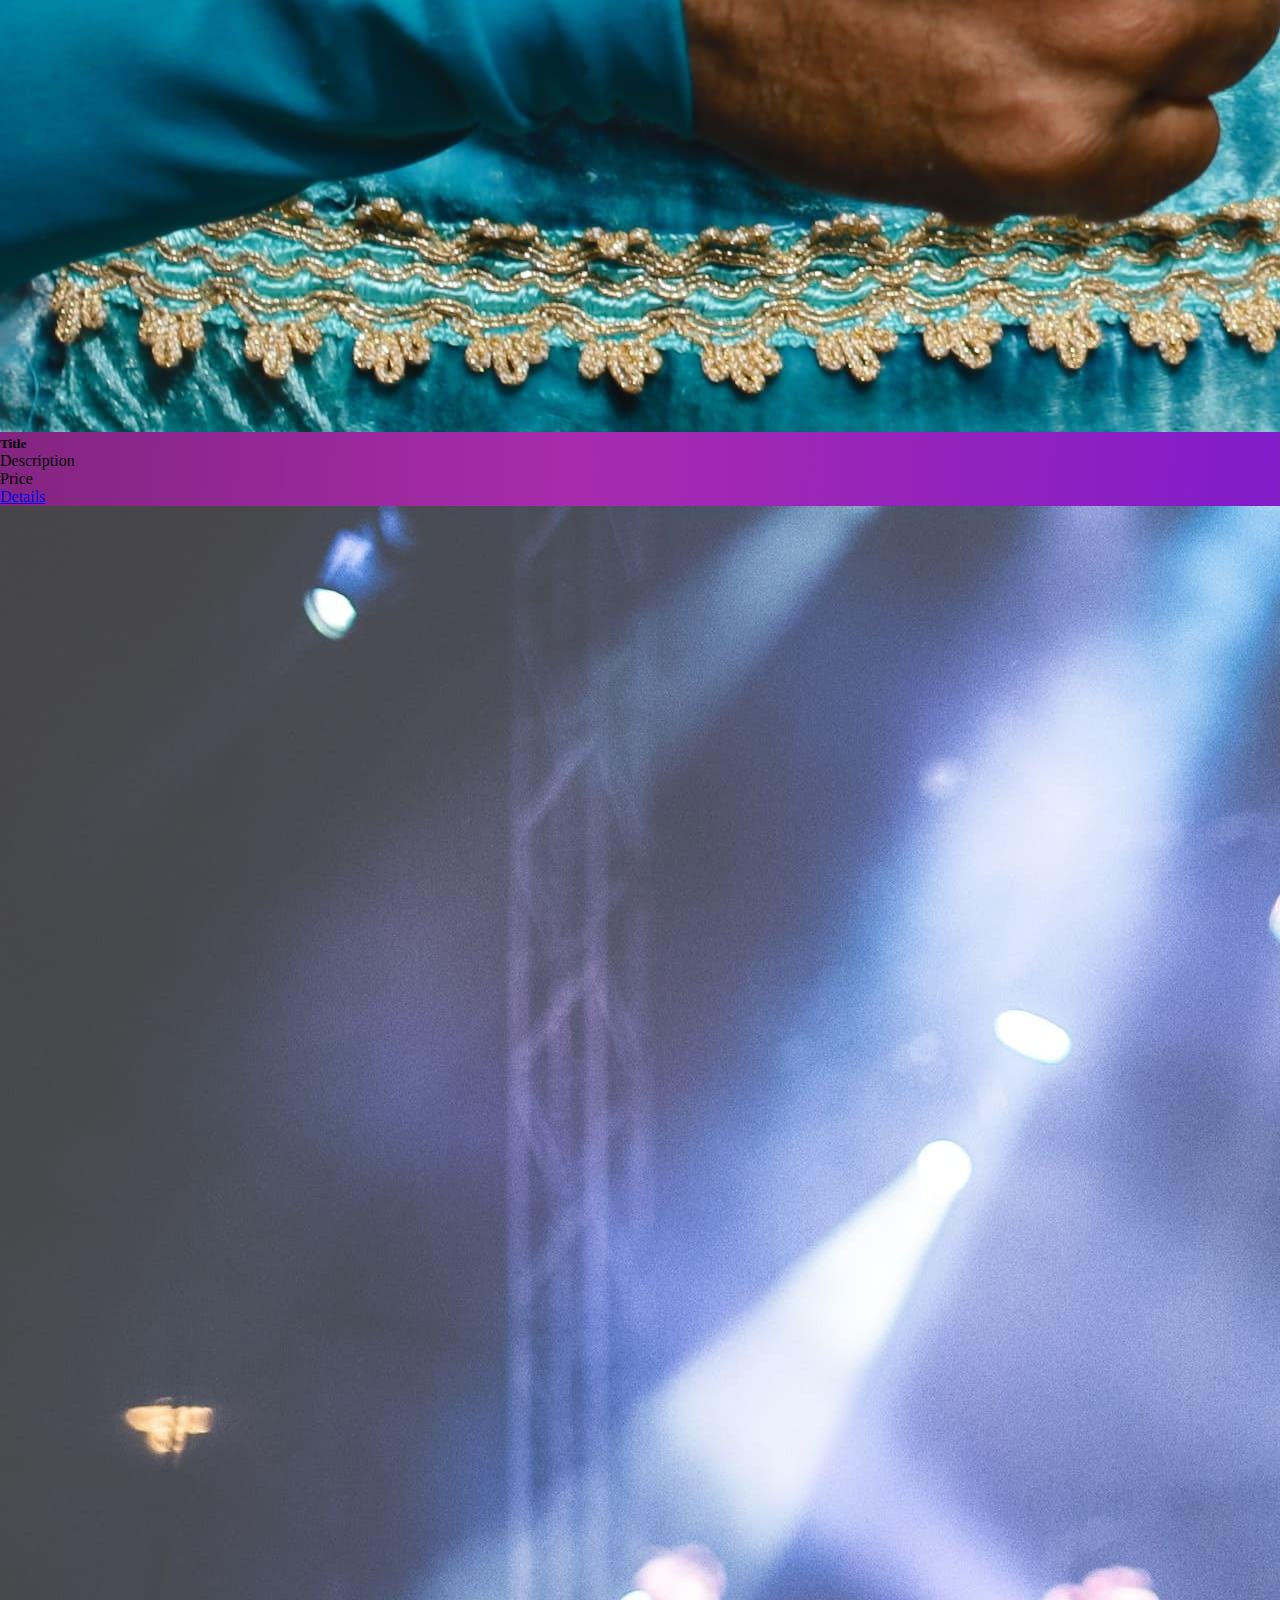
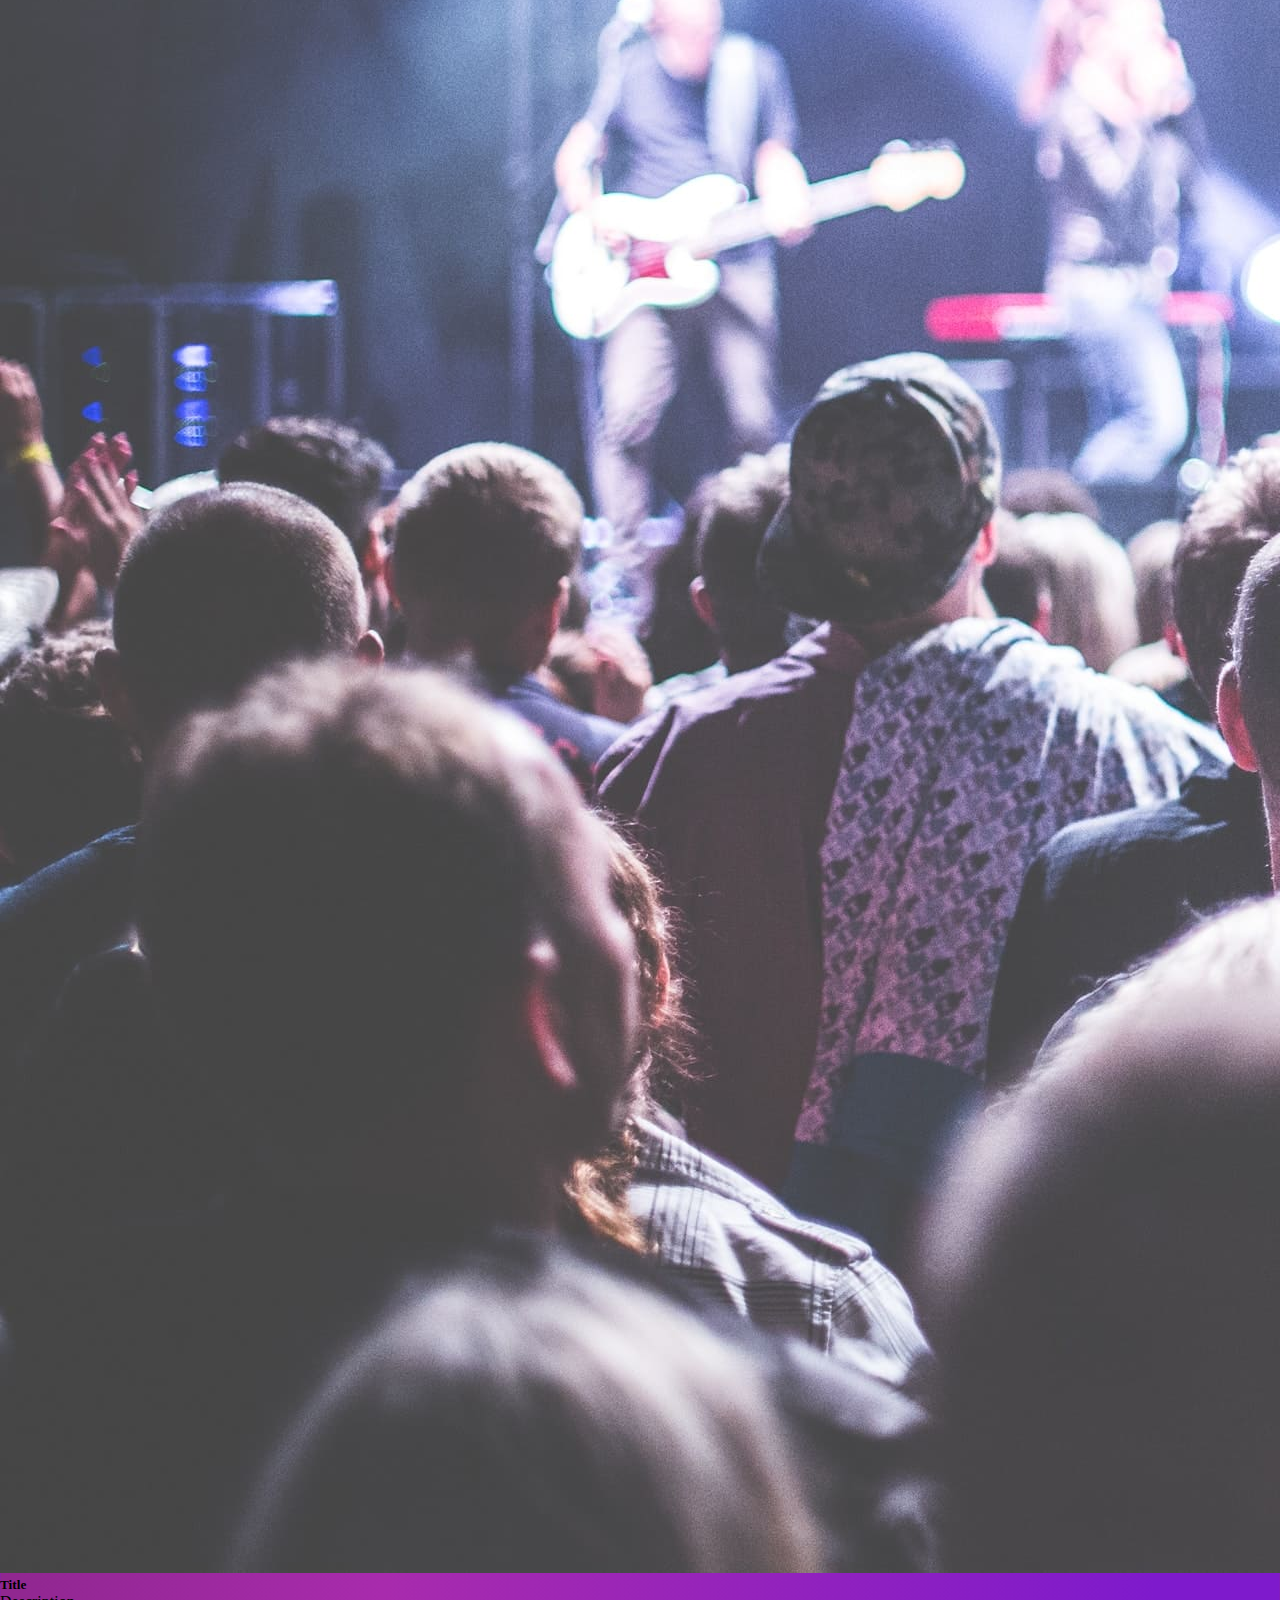
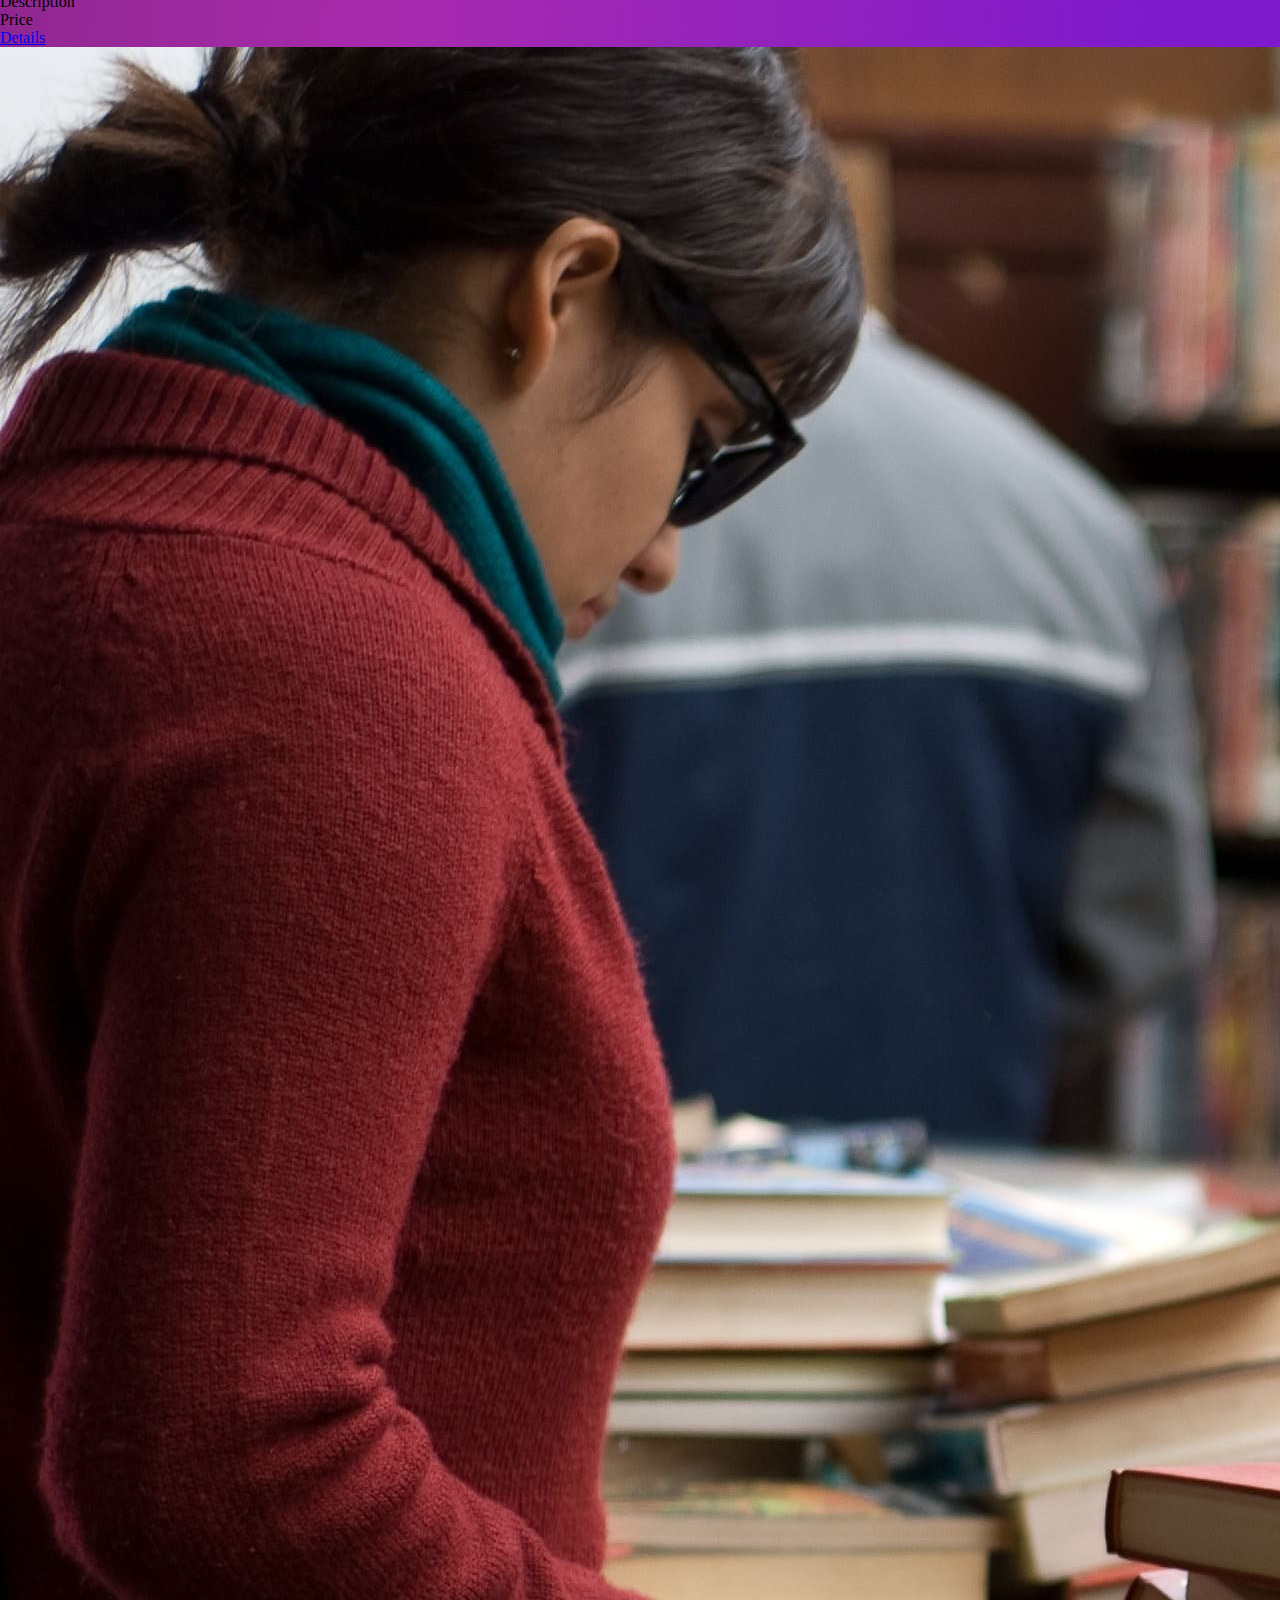
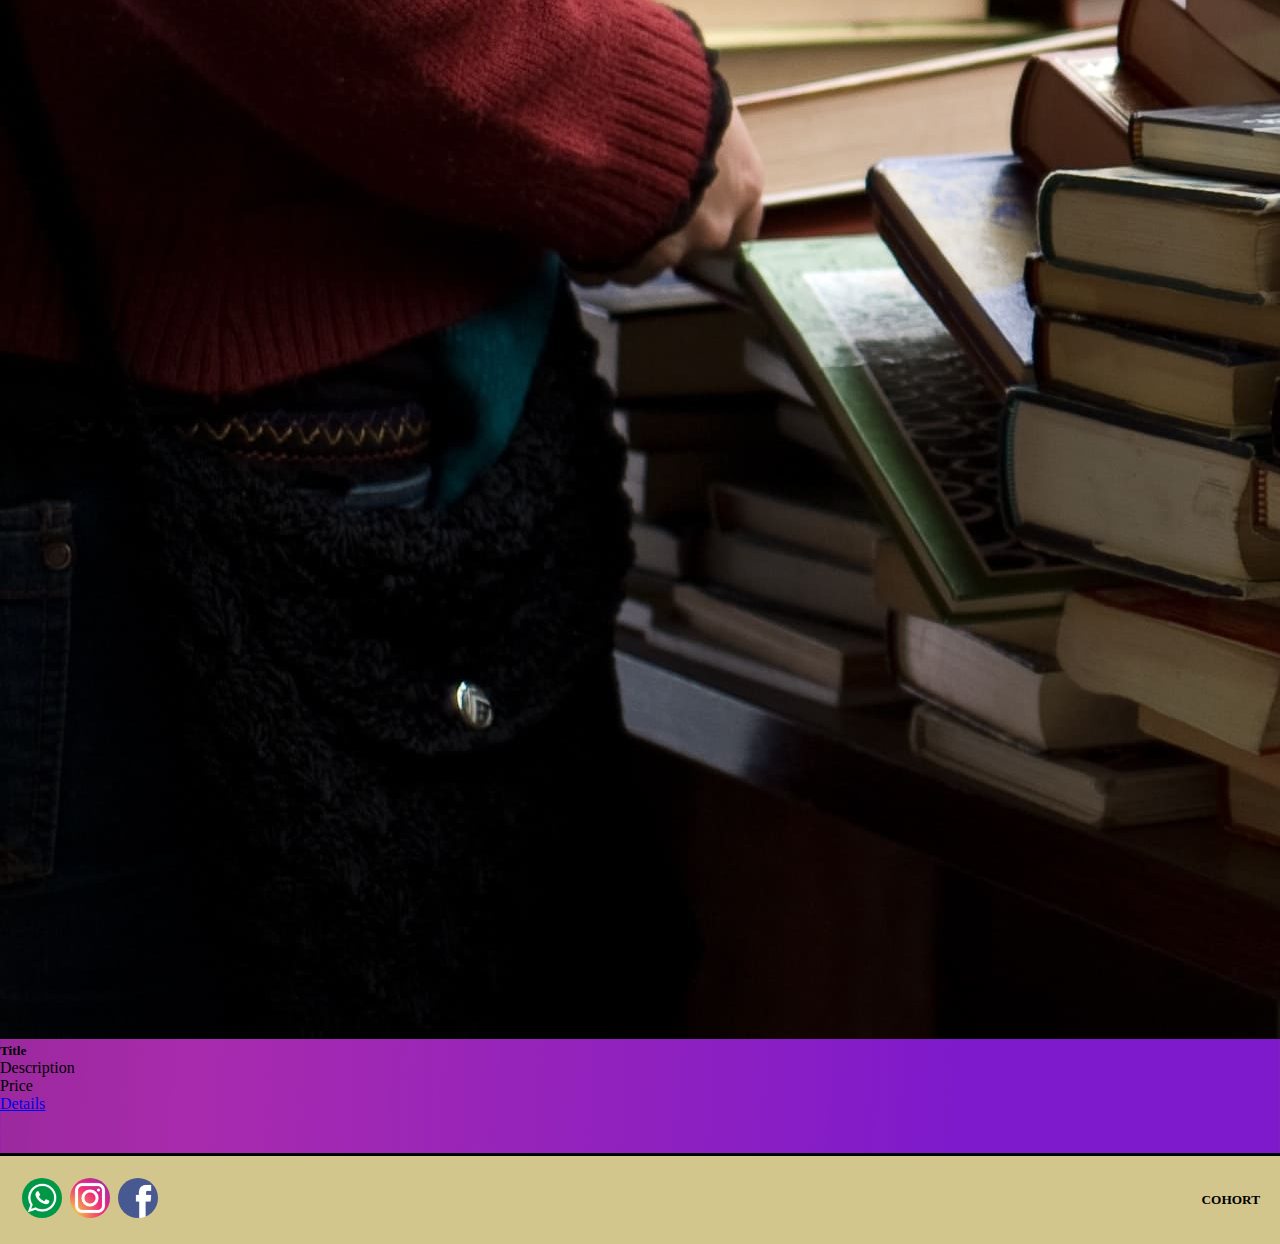
==== commit 6da84524: "Terminada la entrega Bootstrap" ====
--- a/index.html
+++ b/index.html
@@ -11,7 +11,6 @@
 </head>
 
 <body>
-    <div class="fondoWeb">
 
     
     <nav class="navbar navbar-expand-lg bg-body-tertiary">
@@ -34,7 +33,7 @@
         </div>
     </nav>
 
-    <div id="carouselExampleCaptions" class="carousel slide mx-5">
+    <div id="carouselExampleCaptions" class="carousel slide col-12">
         <div class="carousel-indicators">
             <button type="button" data-bs-target="#carouselExampleCaptions" data-bs-slide-to="0" class="active"
                 aria-current="true" aria-label="Slide 1"></button>
@@ -76,7 +75,7 @@
     </div>
 
 
-    <article class="d-flex justify-content-around  align-items-center mt-3 mb-3 ">
+    <article class="d-flex justify-content-around  align-items-center flex-wrap mt-3 mb-5 mb-sm-3 col-9 col-md-8">
 
         <div>
             <div class="form-check form-check-inline">
@@ -89,15 +88,15 @@
             </div>
             <div class="form-check form-check-inline">
                 <input class="form-check-input" type="checkbox" id="inlineCheckbox3" value="option3">
-                <label class="form-check-label" for="inlineCheckbox2">Category</label>
+                <label class="form-check-label" for="inlineCheckbox3">Category</label>
             </div>
             <div class="form-check form-check-inline">
                 <input class="form-check-input" type="checkbox" id="inlineCheckbox4" value="option4">
-                <label class="form-check-label" for="inlineCheckbox2">Category</label>
+                <label class="form-check-label" for="inlineCheckbox4">Category</label>
             </div>
             <div class="form-check form-check-inline">
                 <input class="form-check-input" type="checkbox" id="inlineCheckbox5" value="option5">
-                <label class="form-check-label" for="inlineCheckbox2">Category</label>
+                <label class="form-check-label" for="inlineCheckbox5">Category</label>
             </div>
         </div>
 
@@ -111,7 +110,7 @@
         </nav>
     </article>
 
-    <main class="d-flex justify-content-center gap-3 ">
+    <main class="d-flex justify-content-center gap-3 flex-wrap ">
         <div class="card" style="width: 18rem;">
             <img src="./src/recursos/cinema.jpg" class="card-img-top" alt="...">
             <div class="card-body">
@@ -161,8 +160,6 @@
     </div>
     <h5>COHORT</h5>
 </footer>
-
-</div>
     <script src="https://cdn.jsdelivr.net/npm/bootstrap@5.3.1/dist/js/bootstrap.bundle.min.js"
         integrity="sha384-HwwvtgBNo3bZJJLYd8oVXjrBZt8cqVSpeBNS5n7C8IVInixGAoxmnlMuBnhbgrkm" crossorigin="anonymous">
     </script>
--- a/style.css
+++ b/style.css
@@ -7,7 +7,7 @@
 body{
     /* background-color: rgba(0, 0, 0, 0.7 ); */
     background: rgb(109,33,101);
-background: linear-gradient(94deg, rgba(109,33,101,1) 6%, rgba(168,43,173,1) 49%, rgba(126,26,204,1) 85%);
+    background: linear-gradient(94deg, rgba(109,33,101,1) 6%, rgba(168,43,173,1) 49%, rgba(126,26,204,1) 85%);
 }
 .navbar-expand-lg{
     background: linear-gradient(94deg, rgba(109,33,101,1) 6%, rgba(168,43,173,1) 49%, rgba(126,26,204,1) 85%);
@@ -20,7 +20,7 @@
 }
 
 .carousel-inner{
-    height: 500px;
+    max-height: 300px;
 }
 
 .carousel-item {
@@ -29,7 +29,7 @@
 }
 .carousel-item img{
     width: 100%;
-    max-height: 100%;
+    height: 100%;
     object-fit: cover;
 }
 
@@ -58,14 +58,16 @@
 
 article{
     width: 900px;
-    background-color: #fff;
+    /* background-color: #fff; */
     margin: 0 auto;
-    border: solid #636363 2px;
-    border-radius: 20px;
+    /* border: solid #636363 2px; */
+    /* border-radius: 20px; */
 }
 
 /* tabla */
-
+.tableContainer{
+    margin-bottom: 34vh;
+}
 th{
     width: 300px;
     margin: 0 auto;
@@ -110,4 +112,10 @@
     border: solid black;
     border-radius: 20px;
     padding: 20px;
+}
+
+footer{
+    margin-top: 40px;
+    border-top: solid 3px;
+    background-color: rgb(211, 198, 140);
 }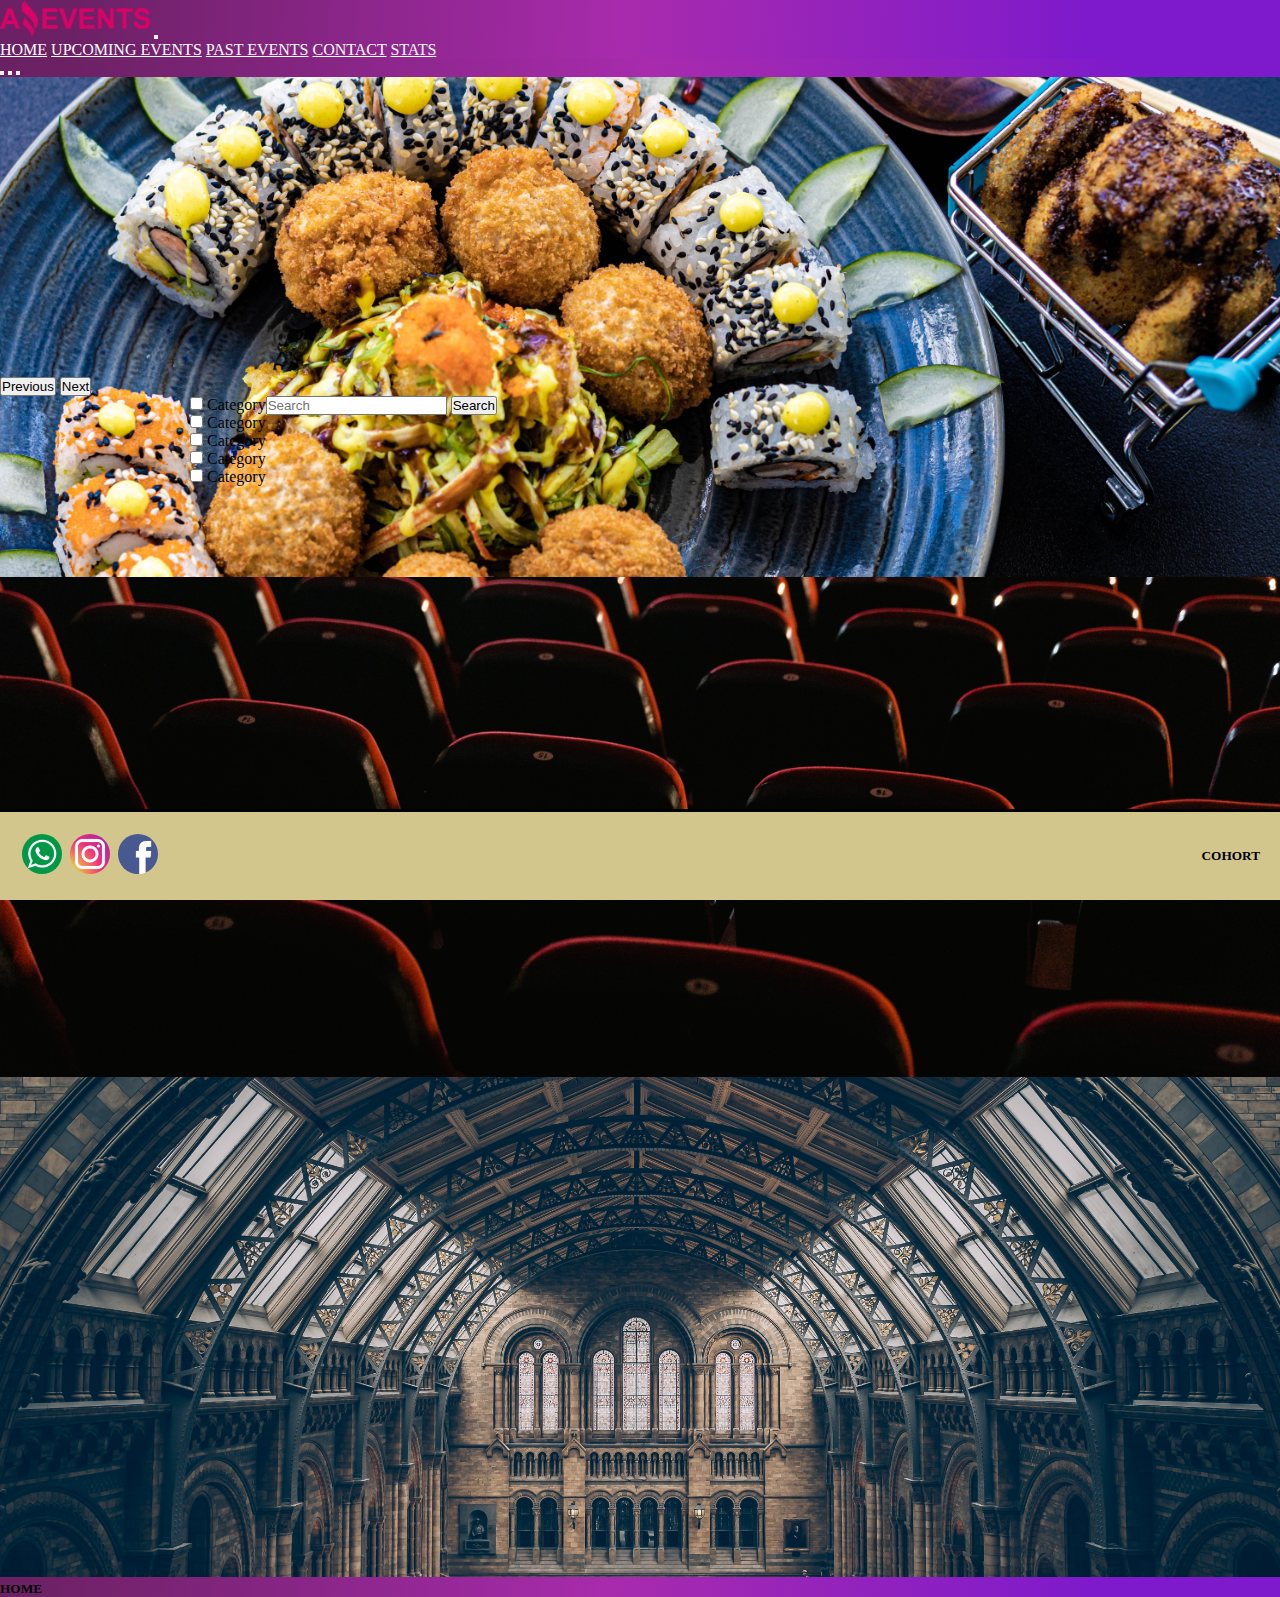
==== commit 19d04cdc: "Terminado el sprint2" ====
--- a/index.html
+++ b/index.html
@@ -110,58 +110,22 @@
         </nav>
     </article>
 
-    <main class="d-flex justify-content-center gap-3 flex-wrap ">
-        <div class="card" style="width: 18rem;">
-            <img src="./src/recursos/cinema.jpg" class="card-img-top" alt="...">
-            <div class="card-body">
-                <h5 class="card-title">Title</h5>
-                <p class="card-text">Description</p>
-                <p class="card-text">Price</p>
-                <a href="./pages/detail.html" class="btn btn-primary">Details</a>
-            </div>
-        </div>
+    <main id="cardsContainer" class="d-flex justify-content-center gap-3 flex-wrap ">
 
-        <div class="card" style="width: 18rem;">
-            <img src="./src/recursos/costume_party.jpg" class="card-img-top" alt="...">
-            <div class="card-body">
-                <h5 class="card-title">Title</h5>
-                <p class="card-text">Description</p>
-                <p class="card-text">Price</p>
-                <a href="./pages/detail.html" class="btn btn-primary">Details</a>
-            </div>
-        </div>
-
-        <div class="card" style="width: 18rem;">
-            <img src="./src/recursos/music_concert.jpg" class="card-img-top" alt="...">
-            <div class="card-body">
-                <h5 class="card-title">Title</h5>
-                <p class="card-text">Description</p>
-                <p class="card-text">Price</p>
-                <a href="./pages/detail.html" class="btn btn-primary">Details</a>
-            </div>
-        </div>
-
-        <div class="card" style="width: 18rem;">
-            <img src="./src/recursos/books.jpg" class="card-img-top" alt="...">
-            <div class="card-body">
-                <h5 class="card-title">Title</h5>
-                <p class="card-text">Description</p>
-                <p class="card-text">Price</p>
-                <a href="./pages/detail.html" class="btn btn-primary">Details</a>
-            </div>
-        </div>
     </main>
 
 <footer>
     <div>
-        <img src="./src/recursos/whatsapp.png" alt="">
-        <img src="./src/recursos/instagram.png" alt="">
-        <img src="./src/recursos/facebook.png" alt="">
+        <img src="./src/recursos/whatsapp.png" alt="Whatsapp Icono">
+        <img src="./src/recursos/instagram.png" alt="Instagram Icono">
+        <img src="./src/recursos/facebook.png" alt="Facebook Icono">
     </div>
     <h5>COHORT</h5>
 </footer>
     <script src="https://cdn.jsdelivr.net/npm/bootstrap@5.3.1/dist/js/bootstrap.bundle.min.js"
         integrity="sha384-HwwvtgBNo3bZJJLYd8oVXjrBZt8cqVSpeBNS5n7C8IVInixGAoxmnlMuBnhbgrkm" crossorigin="anonymous">
     </script>
+    <script src="data.js"></script>
+    <script src="main.js"></script>
 </body>
 </html>--- a/style.css
+++ b/style.css
@@ -5,9 +5,15 @@
 }
 
 body{
+    display: flex;
+    flex-direction: column;
+    min-height: 100vh;
     /* background-color: rgba(0, 0, 0, 0.7 ); */
     background: rgb(109,33,101);
     background: linear-gradient(94deg, rgba(109,33,101,1) 6%, rgba(168,43,173,1) 49%, rgba(126,26,204,1) 85%);
+}
+main{
+    margin-bottom: 20px;
 }
 .navbar-expand-lg{
     background: linear-gradient(94deg, rgba(109,33,101,1) 6%, rgba(168,43,173,1) 49%, rgba(126,26,204,1) 85%);
@@ -41,6 +47,10 @@
     display: flex;
     justify-content: space-between;
     align-items: center;
+    margin-top: auto;
+
+    border-top: solid 3px;
+    background-color: rgb(211, 198, 140);
 }
 footer div img{
     width: 40px;
@@ -113,9 +123,17 @@
     border-radius: 20px;
     padding: 20px;
 }
+.card-img-top{
+    height: 200px;
+    object-fit: cover;
+}
 
-footer{
-    margin-top: 40px;
-    border-top: solid 3px;
-    background-color: rgb(211, 198, 140);
+.carDescription{
+    height: 100px;
+}
+.btndContainer{
+text-align: center;
+}
+.btndContainer a{
+    width: 200px;
 }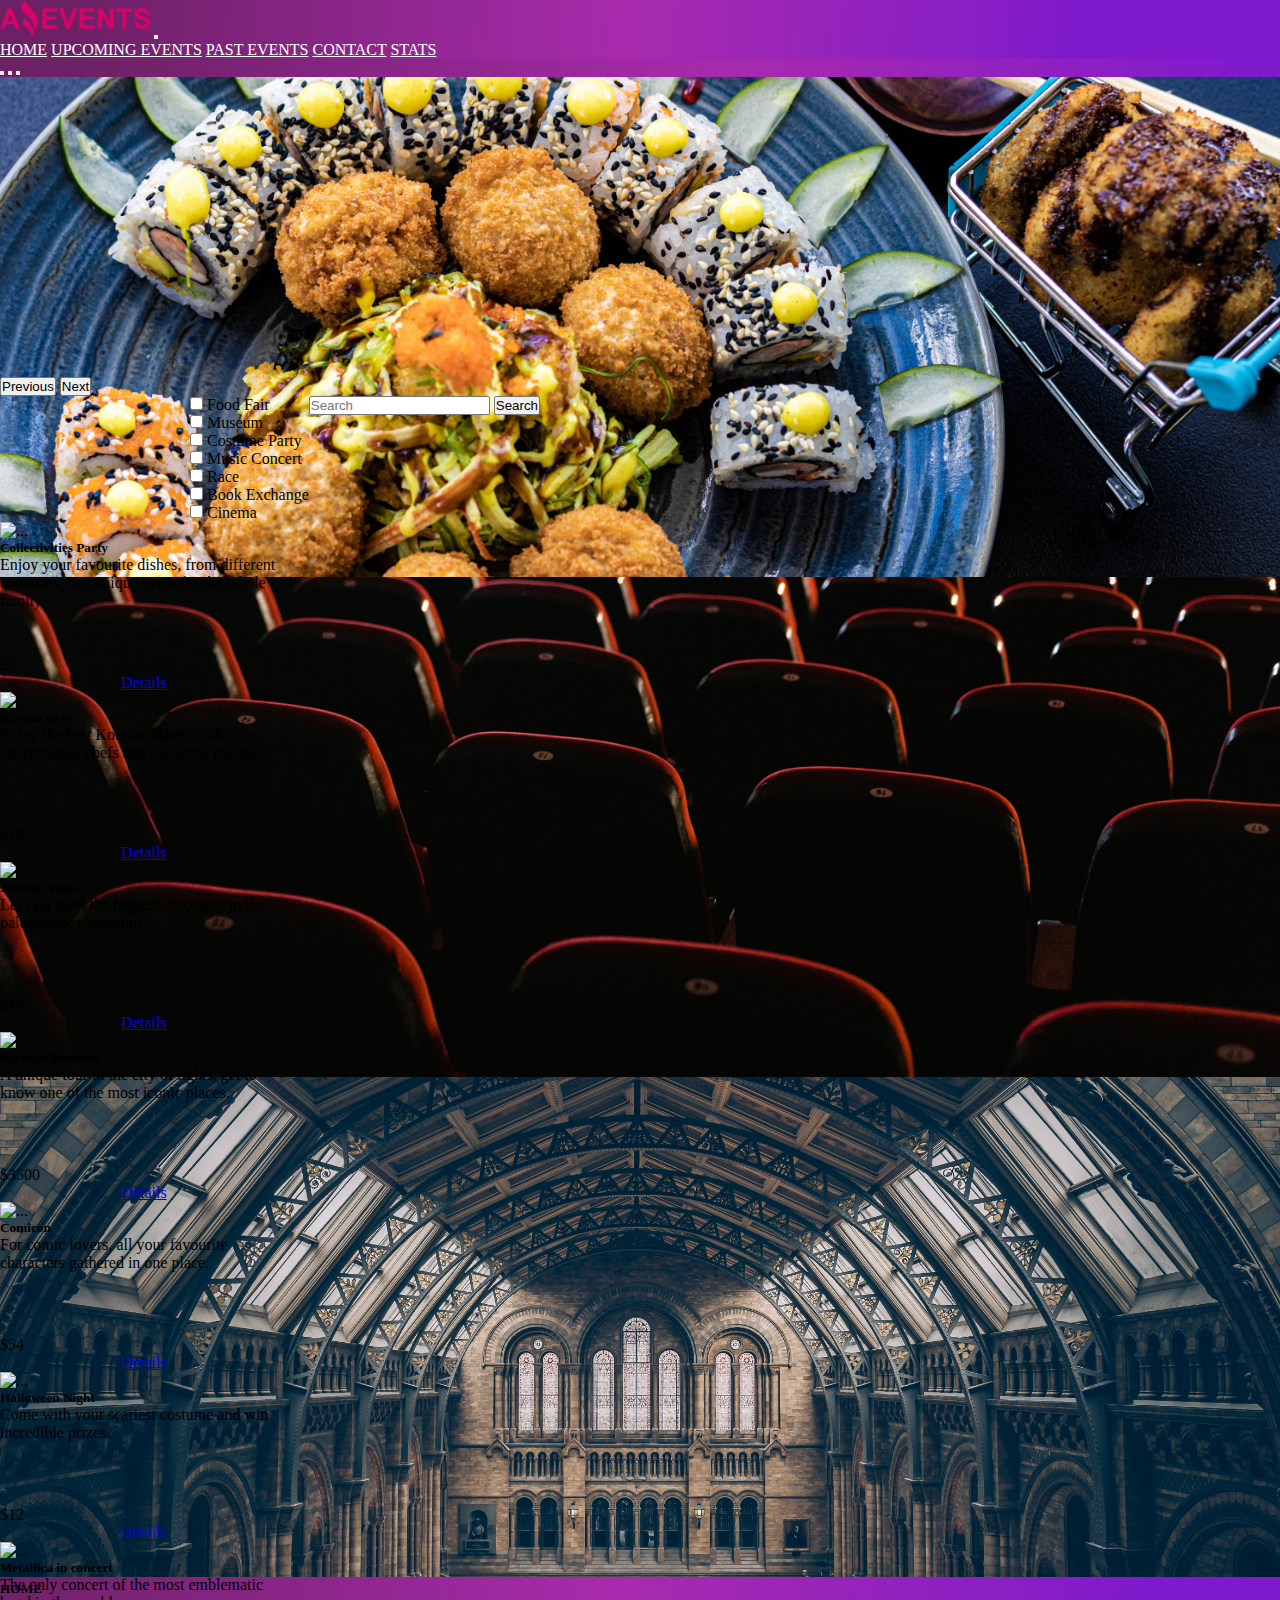
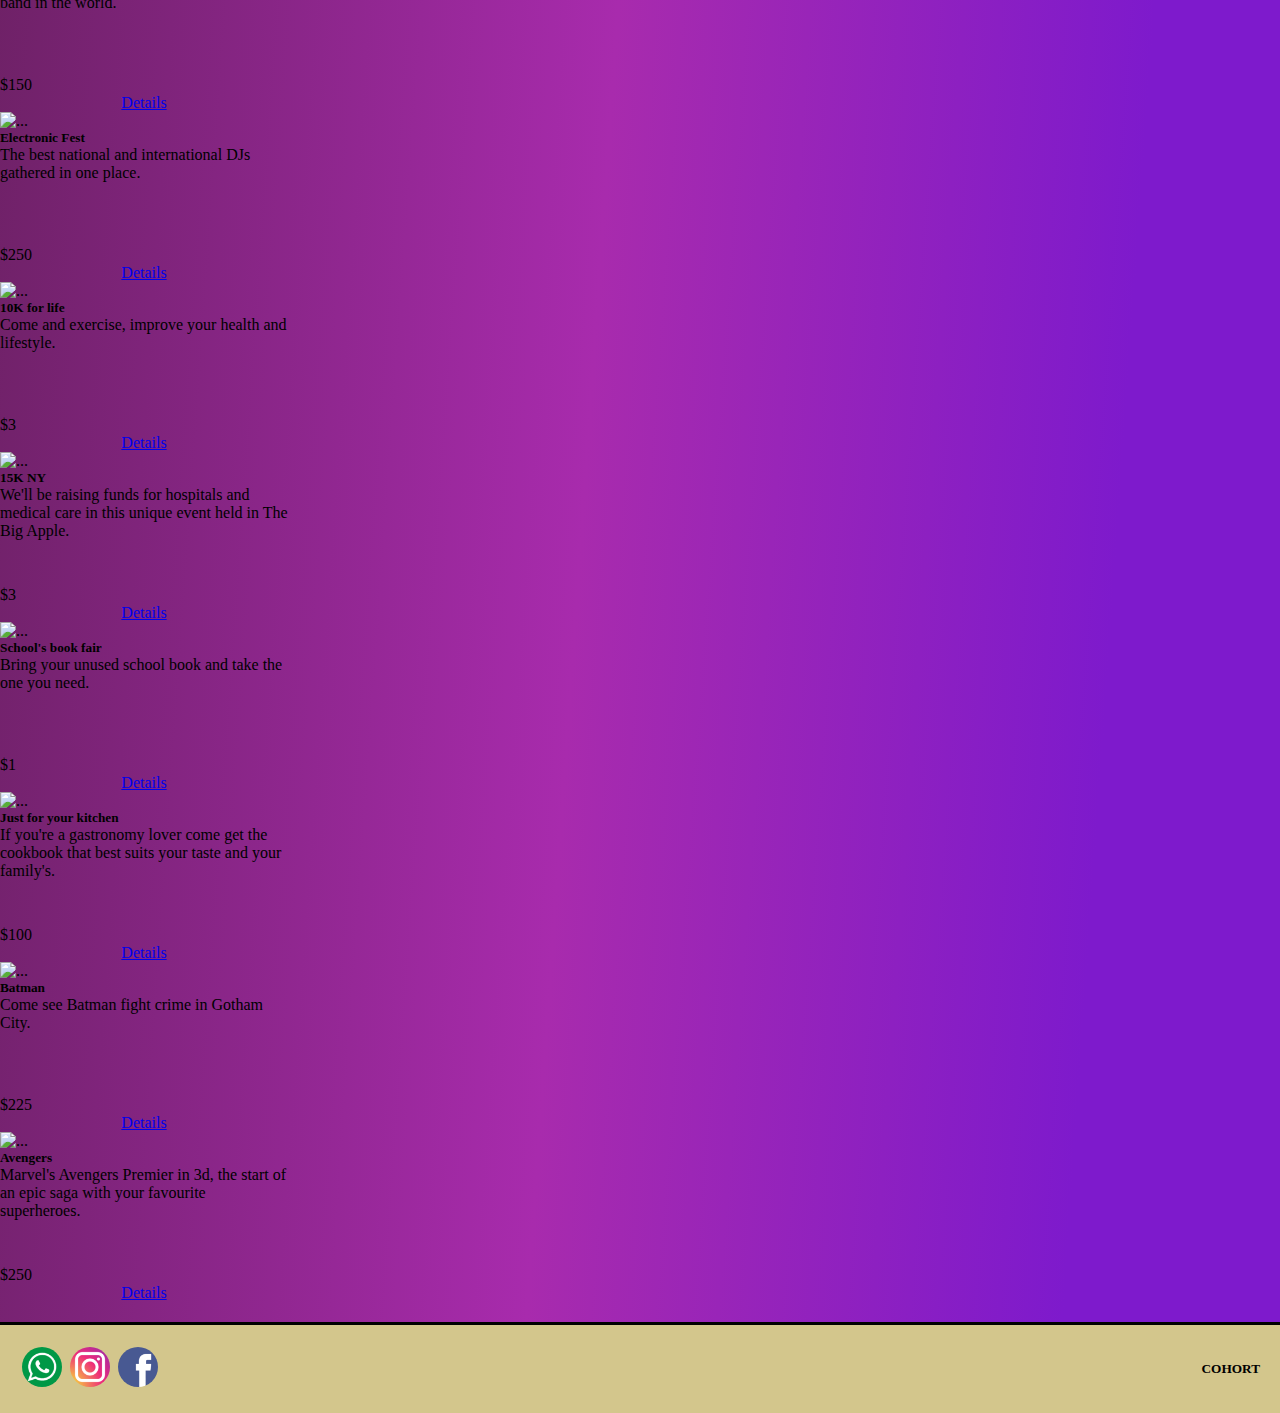
==== commit 331422f1: "Creo el primer filtro de checks" ====
--- a/index.html
+++ b/index.html
@@ -77,26 +77,10 @@
 
     <article class="d-flex justify-content-around  align-items-center flex-wrap mt-3 mb-5 mb-sm-3 col-9 col-md-8">
 
-        <div>
+        <div id="checkboxContainer">
             <div class="form-check form-check-inline">
                 <input class="form-check-input" type="checkbox" id="inlineCheckbox1" value="option1">
                 <label class="form-check-label" for="inlineCheckbox1">Category</label>
-            </div>
-            <div class="form-check form-check-inline">
-                <input class="form-check-input" type="checkbox" id="inlineCheckbox2" value="option2">
-                <label class="form-check-label" for="inlineCheckbox2">Category</label>
-            </div>
-            <div class="form-check form-check-inline">
-                <input class="form-check-input" type="checkbox" id="inlineCheckbox3" value="option3">
-                <label class="form-check-label" for="inlineCheckbox3">Category</label>
-            </div>
-            <div class="form-check form-check-inline">
-                <input class="form-check-input" type="checkbox" id="inlineCheckbox4" value="option4">
-                <label class="form-check-label" for="inlineCheckbox4">Category</label>
-            </div>
-            <div class="form-check form-check-inline">
-                <input class="form-check-input" type="checkbox" id="inlineCheckbox5" value="option5">
-                <label class="form-check-label" for="inlineCheckbox5">Category</label>
             </div>
         </div>
 
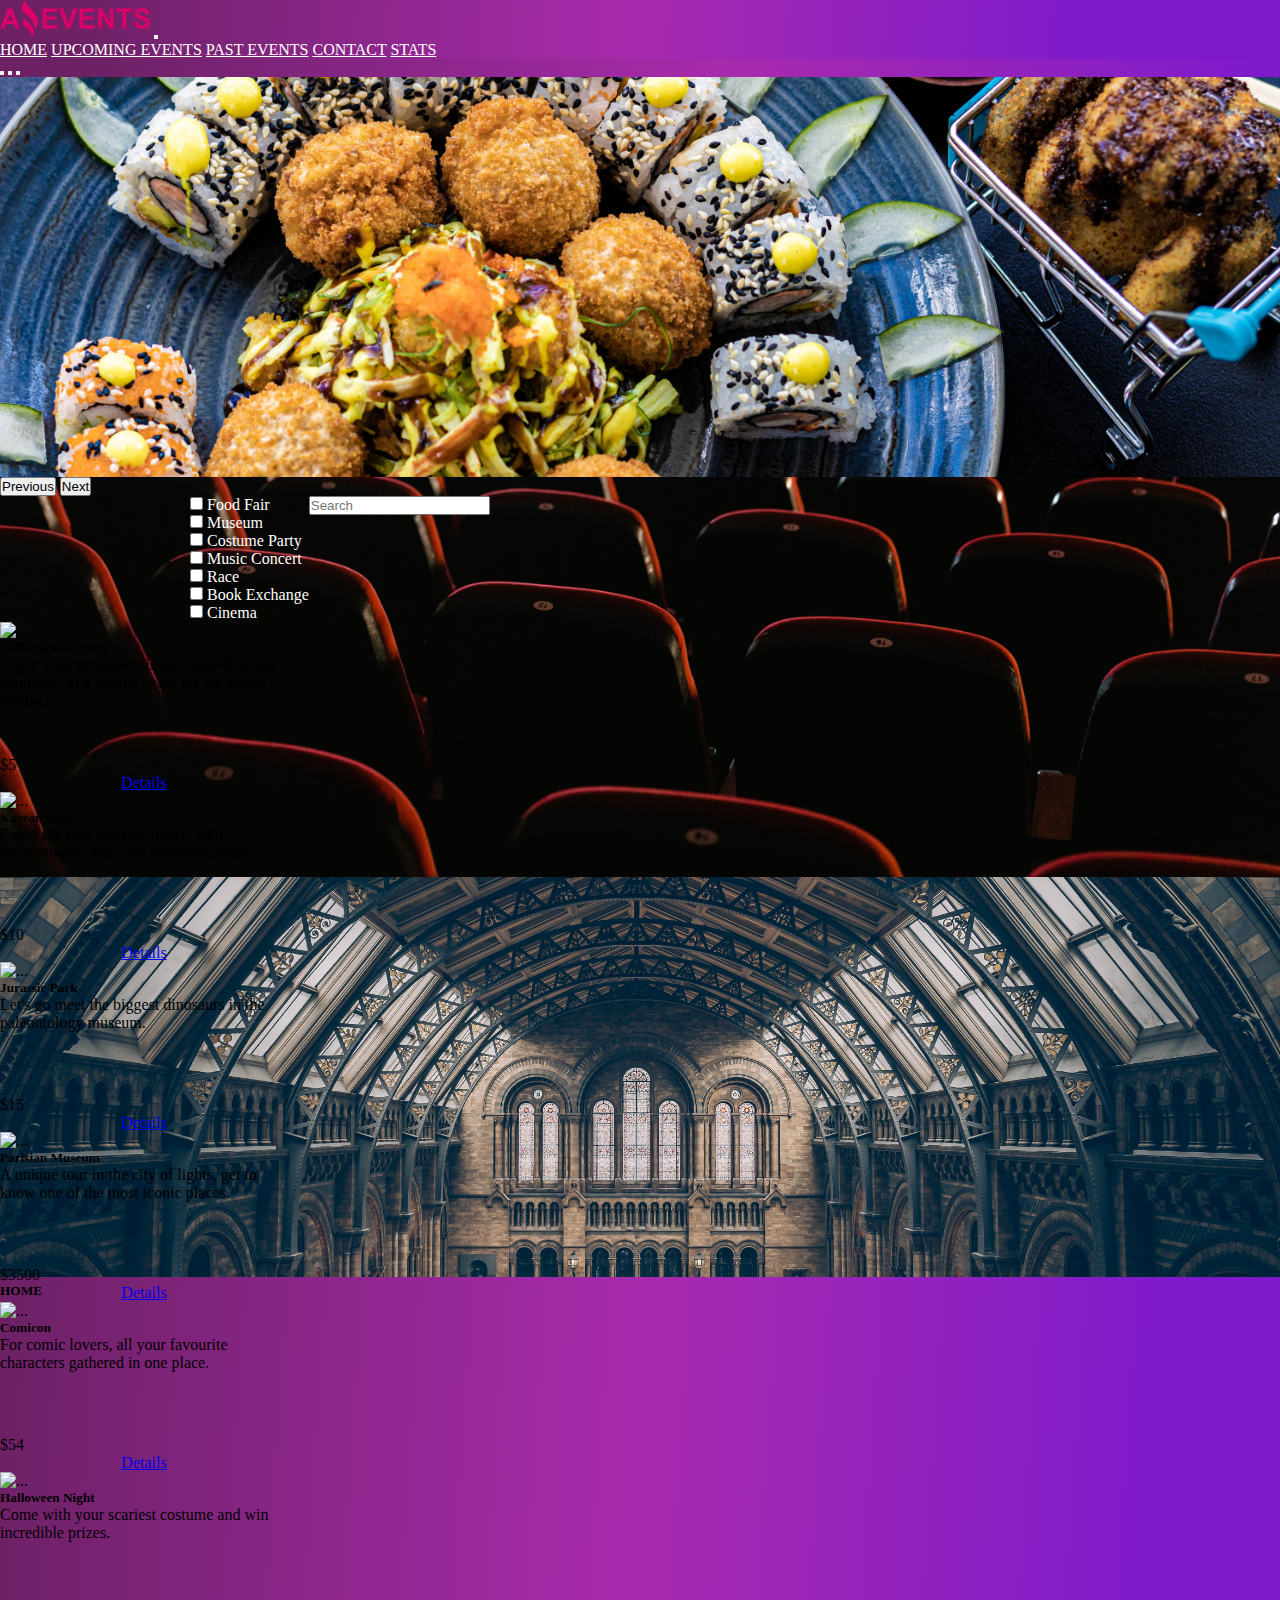
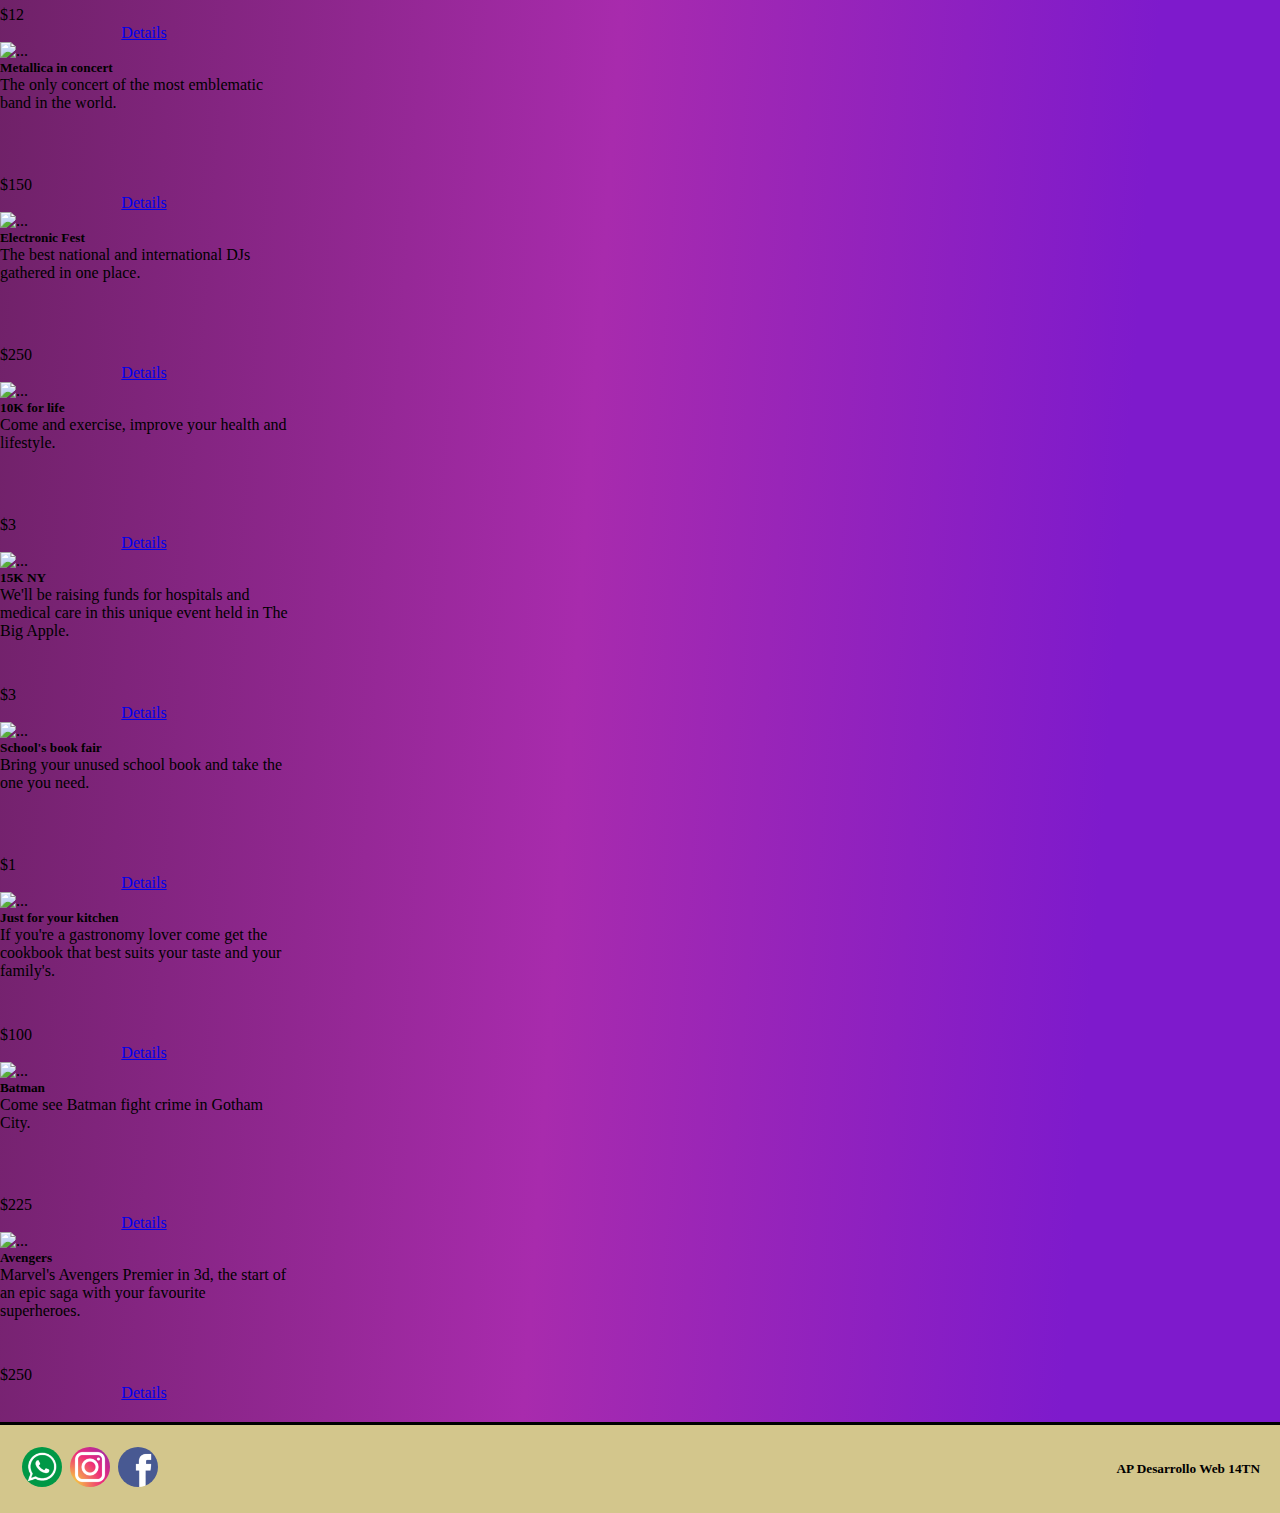
==== commit d41f38bd: "Terminado el sprint3" ====
--- a/index.html
+++ b/index.html
@@ -12,7 +12,6 @@
 
 <body>
 
-    
     <nav class="navbar navbar-expand-lg bg-body-tertiary">
         <div class="container-fluid ms-3">
             <a class="navbar-brand" href="./index.html"> <img src="./src/recursos/amazing_brand.png"
@@ -46,7 +45,7 @@
             <div class="carousel-item active">
                 <img src="./src/recursos/optional_banner_1.jpg" class="" alt="...">
                 <div class="carousel-caption d-none d-md-block">
-                    <h5>Home</h5>
+                    <h5>HOME</h5>
                 </div>
             </div>
             <div class="carousel-item">
@@ -78,24 +77,19 @@
     <article class="d-flex justify-content-around  align-items-center flex-wrap mt-3 mb-5 mb-sm-3 col-9 col-md-8">
 
         <div id="checkboxContainer">
-            <div class="form-check form-check-inline">
-                <input class="form-check-input" type="checkbox" id="inlineCheckbox1" value="option1">
-                <label class="form-check-label" for="inlineCheckbox1">Category</label>
-            </div>
         </div>
 
         <nav class="navbar search">
             <div class="container-fluid search">
                 <form class="d-flex " role="search">
-                    <input class="form-control me-2" type="search" placeholder="Search" aria-label="Search">
-                    <button class="btn btn-outline-success" type="submit">Search</button>
+                    <input id="searchInput" class="form-control me-2" type="search" placeholder="Search" aria-label="Search">
+                    <button id="submit" class="btn btn-outline-success" type="submit">Search</button>
                 </form>
             </div>
         </nav>
     </article>
 
     <main id="cardsContainer" class="d-flex justify-content-center gap-3 flex-wrap ">
-
     </main>
 
 <footer>
@@ -104,7 +98,7 @@
         <img src="./src/recursos/instagram.png" alt="Instagram Icono">
         <img src="./src/recursos/facebook.png" alt="Facebook Icono">
     </div>
-    <h5>COHORT</h5>
+    <h5>AP Desarrollo Web 14TN</h5>
 </footer>
     <script src="https://cdn.jsdelivr.net/npm/bootstrap@5.3.1/dist/js/bootstrap.bundle.min.js"
         integrity="sha384-HwwvtgBNo3bZJJLYd8oVXjrBZt8cqVSpeBNS5n7C8IVInixGAoxmnlMuBnhbgrkm" crossorigin="anonymous">
--- a/style.css
+++ b/style.css
@@ -26,12 +26,16 @@
 }
 
 .carousel-inner{
-    max-height: 300px;
+    max-height: 400px;
+}
+.carousel-caption h5{
+    display: inline-block;
+    font-weight: 600  ;
 }
 
 .carousel-item {
     max-width: 100%;
-    height: 500px;
+    height: 400px;
 }
 .carousel-item img{
     width: 100%;
@@ -61,17 +65,28 @@
 .search{
     border: none;
 }
+.btn-outline-success{
+    display: none;
+}
 
 .formulario{
     margin: 0 auto;
+}
+.form-check-label{
+    color: rgb(255, 255, 255);
+}
+.form-check-input:hover{
+    transition: 0.2s;
+    cursor:pointer;
+    transform: scale(1.2);
 }
 
 article{
     width: 900px;
     /* background-color: #fff; */
     margin: 0 auto;
-    /* border: solid #636363 2px; */
-    /* border-radius: 20px; */
+/*     border: solid #f1f1f1 2px;
+    border-radius: 20px;  */
 }
 
 /* tabla */
@@ -94,8 +109,10 @@
     height: 80vh;
 }
 .detailContainer img{
-    width: 450px;
+    width: 550px;
+    height: 350px;
     border-radius: 10px;
+    object-fit: cover;
 }
 .tarjetaDetail{
     height: 350px;
@@ -105,11 +122,15 @@
     flex-direction: column;
     align-items: center;
     justify-content: center;
-    width: 300px;
-    height: 300px;
+    width: 380px;
+    height: 350px;
     border: solid black;
     border-radius: 10px;
 
+}
+.textDetailContainer p {
+    width: 300px;
+    text-align: center;
 }
 
 .boxTextImg{
@@ -118,7 +139,7 @@
     align-items: center;
     height: 400px;
     gap: 20px;
-    background-color: #fff;
+    background-color: #edf3ef;
     border: solid black;
     border-radius: 20px;
     padding: 20px;
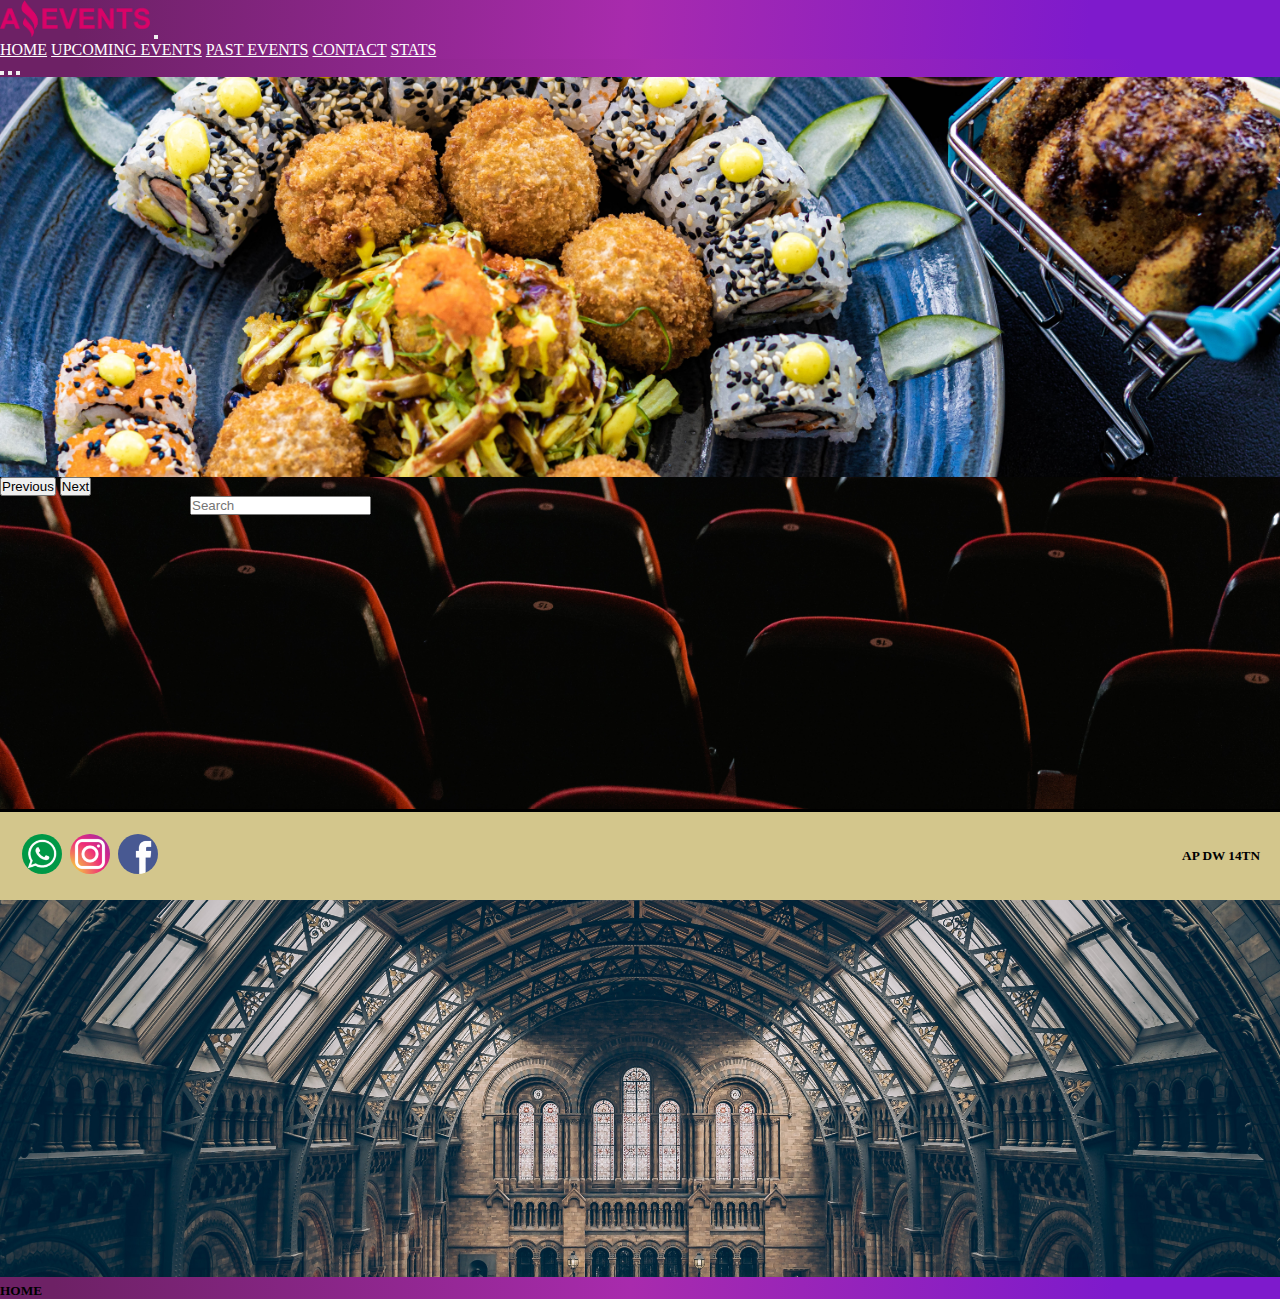
==== commit 6d386864: "terminado el sprint4" ====
--- a/index.html
+++ b/index.html
@@ -43,19 +43,19 @@
         </div>
         <div class="carousel-inner">
             <div class="carousel-item active">
-                <img src="./src/recursos/optional_banner_1.jpg" class="" alt="...">
+                <img src="./src/recursos/optional_banner_1.jpg"  alt="Food Banner">
                 <div class="carousel-caption d-none d-md-block">
                     <h5>HOME</h5>
                 </div>
             </div>
             <div class="carousel-item">
-                <img src="./src/recursos/optional_banner_2.jpg" class="d-block w-100" alt="...">
+                <img src="./src/recursos/optional_banner_2.jpg" alt="Cinema Banner">
                 <div class="carousel-caption d-none d-md-block">
                     <h5>HOME</h5>
                 </div>
             </div>
             <div class="carousel-item">
-                <img src="./src/recursos/optional_banner_3.jpg" class="d-block w-100" alt="...">
+                <img src="./src/recursos/optional_banner_3.jpg"  alt="Museum Banner">
                 <div class="carousel-caption d-none d-md-block">
                     <h5>HOME</h5>
                 </div>
@@ -75,7 +75,6 @@
 
 
     <article class="d-flex justify-content-around  align-items-center flex-wrap mt-3 mb-5 mb-sm-3 col-9 col-md-8">
-
         <div id="checkboxContainer">
         </div>
 
@@ -98,12 +97,11 @@
         <img src="./src/recursos/instagram.png" alt="Instagram Icono">
         <img src="./src/recursos/facebook.png" alt="Facebook Icono">
     </div>
-    <h5>AP Desarrollo Web 14TN</h5>
+    <h5>AP DW 14TN</h5>
 </footer>
     <script src="https://cdn.jsdelivr.net/npm/bootstrap@5.3.1/dist/js/bootstrap.bundle.min.js"
         integrity="sha384-HwwvtgBNo3bZJJLYd8oVXjrBZt8cqVSpeBNS5n7C8IVInixGAoxmnlMuBnhbgrkm" crossorigin="anonymous">
     </script>
-    <script src="data.js"></script>
     <script src="main.js"></script>
 </body>
 </html>--- a/style.css
+++ b/style.css
@@ -3,12 +3,10 @@
     margin: 0;
     box-sizing: border-box;
 }
-
 body{
     display: flex;
     flex-direction: column;
     min-height: 100vh;
-    /* background-color: rgba(0, 0, 0, 0.7 ); */
     background: rgb(109,33,101);
     background: linear-gradient(94deg, rgba(109,33,101,1) 6%, rgba(168,43,173,1) 49%, rgba(126,26,204,1) 85%);
 }
@@ -24,7 +22,6 @@
 .container-fluid img{
     width: 150px;
 }
-
 .carousel-inner{
     max-height: 400px;
 }
@@ -32,7 +29,6 @@
     display: inline-block;
     font-weight: 600  ;
 }
-
 .carousel-item {
     max-width: 100%;
     height: 400px;
@@ -42,7 +38,6 @@
     height: 100%;
     object-fit: cover;
 }
-
 article{
     display: flex;
 }
@@ -52,7 +47,6 @@
     justify-content: space-between;
     align-items: center;
     margin-top: auto;
-
     border-top: solid 3px;
     background-color: rgb(211, 198, 140);
 }
@@ -61,14 +55,12 @@
     border-radius: 20px;
     margin: 2px;
 }
-
 .search{
     border: none;
 }
 .btn-outline-success{
     display: none;
 }
-
 .formulario{
     margin: 0 auto;
 }
@@ -80,16 +72,10 @@
     cursor:pointer;
     transform: scale(1.2);
 }
-
 article{
     width: 900px;
-    /* background-color: #fff; */
     margin: 0 auto;
-/*     border: solid #f1f1f1 2px;
-    border-radius: 20px;  */
 }
-
-/* tabla */
 .tableContainer{
     margin-bottom: 34vh;
 }
@@ -100,7 +86,6 @@
 td{
     width: 300px;
 }
-
 /* Tarjeta Detail */
 .detailContainer{
     display: flex;
@@ -126,7 +111,6 @@
     height: 350px;
     border: solid black;
     border-radius: 10px;
-
 }
 .textDetailContainer p {
     width: 300px;
@@ -148,6 +132,13 @@
     height: 200px;
     object-fit: cover;
 }
+.card-body{
+    background-color: rgb(210, 199, 221);
+}
+.card-body .price{
+    font-size: 20px;
+    text-align: center;
+}
 
 .carDescription{
     height: 100px;
@@ -157,4 +148,27 @@
 }
 .btndContainer a{
     width: 200px;
+}
+@media (max-width: 1010px) {
+    .boxTextImg{
+        align-items: center;
+        justify-content: center;
+        width: 80%;
+        height:100%;
+        border: none;
+        background-color: transparent;
+    }
+    .detailContainer img{
+        max-width: 100%;
+        height: 200px;
+    }
+    .textDetailContainer{
+        justify-content: center;
+        max-width: 100% auto;
+        height: auto;
+        background-color: #d4d4d4;
+    }
+    footer{
+        margin-top: 100px ;
+    }
 }